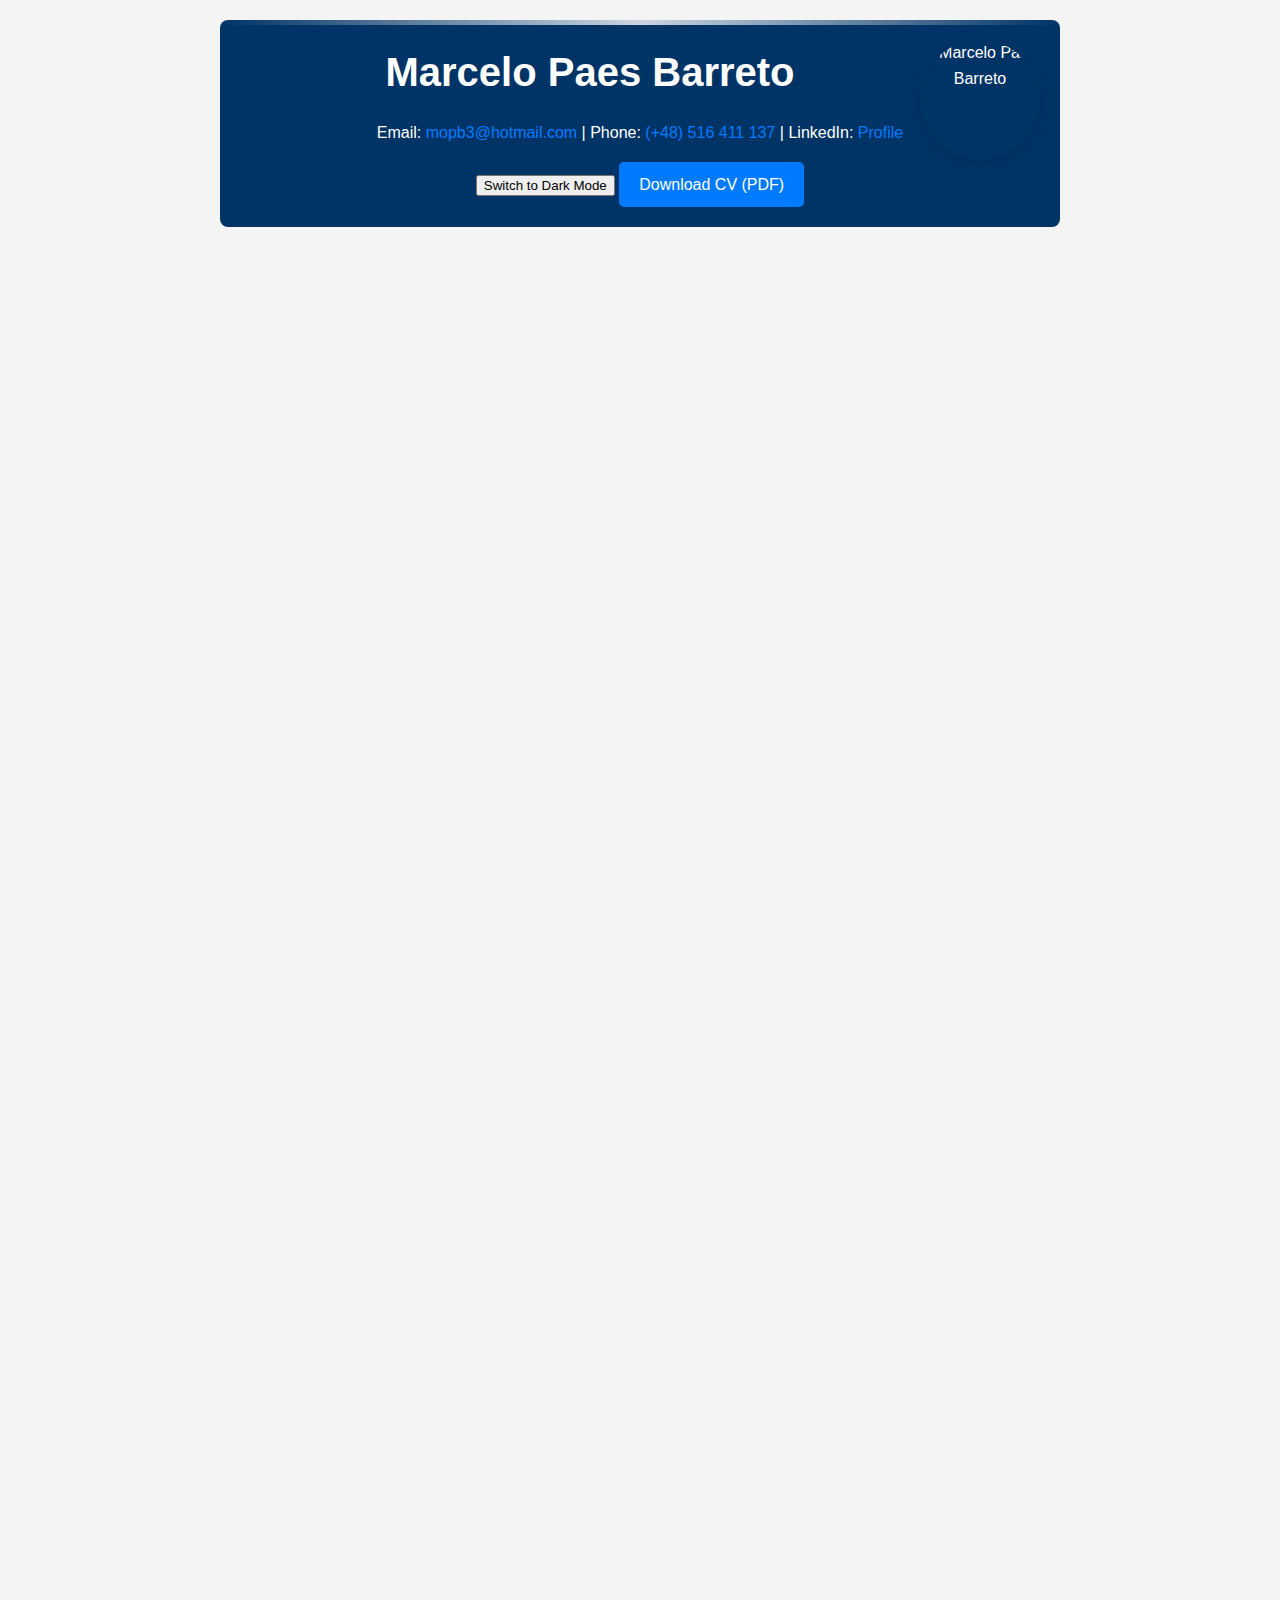
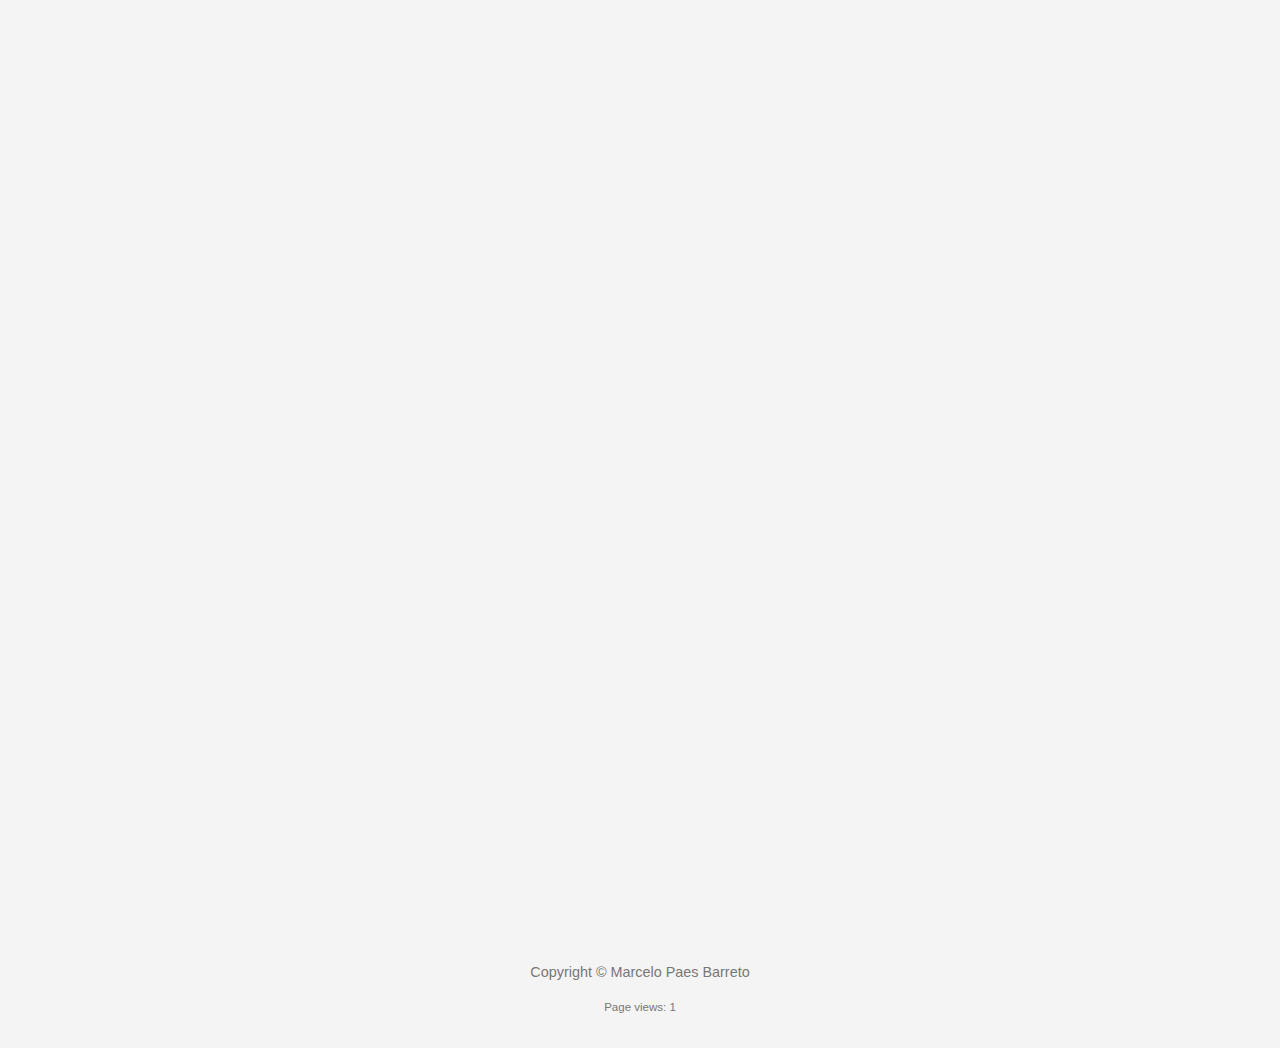
==== index.html @ ca882eea "new changes" ====
<!DOCTYPE html>
<html lang="en">
<head>
    <meta charset="UTF-8">
    <meta name="viewport" content="width=device-width, initial-scale=1.0">
    <title>Marcelo Paes Barreto - CV</title>
    <link rel="stylesheet" href="styles.css">
    <link rel="icon" href="Microsoft%20style%20favicon%20with%20initials%20MPB.png" type="image/png">
</head>
<body>
    <header>
        <h1 style="padding-right: 100px;">Marcelo Paes Barreto</h1>
        <p>
            Email: <a href="mailto:mopb3@hotmail.com" class="contact" data-tooltip="Email me">mopb3@hotmail.com</a> | 
            Phone: <a href="tel:+48516411137" class="contact" data-tooltip="Call/WhatsApp me">(+48) 516 411 137</a> | 
            LinkedIn: <a href="https://www.linkedin.com/in/marcelo-paes-barreto-7207a2161/" target="_blank">Profile</a>
        </p>
        <button id="toggleMode">Switch to Dark Mode</button>
        <a href="My_CVPDF.pdf" download="Marcelo_Paes_Barreto_CV.pdf" class="download-btn">Download CV (PDF)</a>
        <img src="https://github.com/MarceloPaesBarreto/my-cv/raw/main/photo.jpg" alt="Marcelo Paes Barreto" class="profile-photo">
    </header>
    <main>
        <section>
            <h2>Professional Summary</h2>
            <p>As a highly motivated and goal-oriented professional with six years of experience in the technology industry, I am passionate about driving success and delivering exceptional results. My expertise lies in communication, problem-solving, and leadership. I thrive in collaborative environments and am committed to continuous learning and self-improvement. As an enthusiastic team player, I am eager to contribute my skills and make a significant impact for your business, helping achieve our shared goals and objectives.</p>
        </section>
        <section>
            <h2>Education</h2>
            <p><strong>Marketing & Management</strong>, Bachelor<br> Faculdade Boa Viagem, 2009</p>
        </section>
        <section>
            <h2>Experience</h2>
            <div>
                <h3>Technical Specialist – LTIMindtree</h3>
                <p><em>2022 - Present</em></p>
                <ul>
                    <li>Providing highest standard service for Microsoft Azure Cloud Solutions.</li>
                    <li>Supporting Microsoft customers and troubleshooting Azure Backup & Recovery issues.</li>
                    <li>Managing Backup Vault, Recovery Service Vault (RSV), ASR, Virtual Machine creation, etc.</li>
                </ul>
            </div>
            <div>
                <h3>Team Lead – HCL Tech</h3>
                <p><em>2018 - 2022</em></p>
                <ul>
                    <li>Responsible for business continuity, managing a team of 15 agents.</li>
                    <li>Providing training and handling escalations, reports, and SLAs.</li>
                    <li>Liaising with clients and auditing agents’ tickets.</li>
                </ul>
            </div>
            <div>
                <h3>Senior I.T. Analyst – HCL Tech</h3>
                <p><em>2018 - 2022</em></p>
                <ul>
                    <li>Handling customer needs and providing necessary information and solutions.</li>
                    <li>Preparing documentation and auditing tickets.</li>
                    <li>Training new joiners and supporting team lead on new projects.</li>
                </ul>
            </div>
        </section>
        <section>
            <h2>Skills</h2>
            <ul>
                <li>Leadership and Management</li>
                <li>Customer Handling Skills</li>
                <li>Teamwork Oriented</li>
                <li>Excellent Telephone Manner</li>
            </ul>
        </section>
        <section>
            <h2>Languages</h2>
            <ul>
                <li>Portuguese (Native)</li>
                <li>English (Fluent)</li>
            </ul>
        </section>
        <section>
            <h2>Professional Development</h2>
            <p>I am actively enhancing my skills by learning about artificial intelligence and coding, with a focus on developing innovative solutions to complex problems. My recent experience in creating this CV webpage has further ignited my passion for technology and continuous improvement.</p>
        </section>
        <section>
            <h2>Feedback</h2>
            <div id="feedbackButtons">
                <button id="likeButton">👍 Like</button>
                <button id="dislikeButton">👎 Dislike</button>
            </div>
            <p id="feedbackMessage"></p>
            <h3>Leave a Comment</h3>
            <textarea id="commentInput" rows="4" placeholder="Write your comment here..."></textarea><br>
            <button id="submitComment">Submit Comment</button>
            <h4>Comments:</h4>
            <ul id="commentList"></ul>
        </section>
    </main>
    <footer>
        <p>Copyright © Marcelo Paes Barreto</p>
        <p style="font-size: 0.8em; color: #777;">Page views: <span id="viewCounter">0</span></p>
    </footer>

    <script>
        // Dark mode toggle functionality
        const toggleButton = document.getElementById('toggleMode');
        toggleButton.addEventListener('click', () => {
            document.body.classList.toggle('dark-mode');
            toggleButton.textContent = document.body.classList.contains('dark-mode') ? 'Switch to Light Mode' : 'Switch to Dark Mode';
        });

        // Check for user preference in local storage
        if (localStorage.getItem('dark-mode') === 'enabled') {
            document.body.classList.add('dark-mode');
            toggleButton.textContent = 'Switch to Light Mode';
        }

        // Save user preference in local storage
        toggleButton.addEventListener('click', () => {
            if (document.body.classList.contains('dark-mode')) {
                localStorage.setItem('dark-mode', 'enabled');
            } else {
                localStorage.removeItem('dark-mode');
            }
        });

        // Scroll animations
        const sections = document.querySelectorAll('section');
        const observer = new IntersectionObserver((entries) => {
            entries.forEach(entry => {
                if (entry.isIntersecting) {
                    entry.target.classList.add('animate');
                }
            });
        }, { threshold: 0.1 });

        sections.forEach(section => {
            observer.observe(section);
        });

        // Simple view counter
        let viewCount = parseInt(localStorage.getItem('viewCount')) || 0;
        viewCount++;
        localStorage.setItem('viewCount', viewCount);
        document.getElementById('viewCounter').textContent = viewCount;

        // Like/Dislike functionality
        let likes = parseInt(localStorage.getItem('likes')) || 0;
        let dislikes = parseInt(localStorage.getItem('dislikes')) || 0;

        document.getElementById('likeButton').addEventListener('click', () => {
            likes++;
            localStorage.setItem('likes', likes);
            updateFeedbackMessage();
        });

        document.getElementById('dislikeButton').addEventListener('click', () => {
            dislikes++;
            localStorage.setItem('dislikes', dislikes);
            updateFeedbackMessage();
        });

        // Update feedback message
        function updateFeedbackMessage() {
            const feedbackMessage = `Likes: ${likes} | Dislikes: ${dislikes}`;
            document.getElementById('feedbackMessage').textContent = feedbackMessage;
        }
        updateFeedbackMessage(); // Initial call to display likes/dislikes

        // Comment functionality
        document.getElementById('submitComment').addEventListener('click', () => {
            const commentInput = document.getElementById('commentInput');
            const comment = commentInput.value.trim();
            if (comment) {
                const commentList = document.getElementById('commentList');
                const newComment = document.createElement('li');
                newComment.textContent = comment;
                commentList.appendChild(newComment);
                commentInput.value = ''; // Clear the input
                saveComments();
            }
        });

        // Save comments to local storage
        function saveComments() {
            const comments = Array.from(document.getElementById('commentList').children).map(li => li.textContent);
            localStorage.setItem('comments', JSON.stringify(comments));
        }

        // Load comments from local storage
        function loadComments() {
            const comments = JSON.parse(localStorage.getItem('comments')) || [];
            comments.forEach(comment => {
                const commentList = document.getElementById('commentList');
                const newComment = document.createElement('li');
                newComment.textContent = comment;
                commentList.appendChild(newComment);
            });
        }
        loadComments(); // Initial call to load comments
    </script>
</body>
</html>
---- styles.css ----
/* Basic styling for the body */
body {
    font-family: 'Roboto', sans-serif;
    line-height: 1.6;
    margin: 0;
    padding: 20px;
    background-color: #f4f4f4;
    transition: background-color 0.3s, color 0.3s;
}

header {
    text-align: center;
    color: #FFFFFF;
    padding: 20px;
    border-radius: 8px;
    position: relative;
    max-width: 800px;
    margin: 0 auto;
    background-color: #003366; /* Solid background */
    overflow: hidden; /* Hide overflow */
}

header::before {
    content: "";
    position: absolute;
    top: 0;
    left: 0;
    width: 100%;
    height: 5px; /* A subtle horizontal light */
    background: linear-gradient(90deg, transparent, rgba(255, 255, 255, 0.8), transparent);
    animation: horizontalLight 4s infinite;
}

/* Light animation moving horizontally at the top */
@keyframes horizontalLight {
    0% {
        transform: translateX(-100%);
    }
    50% {
        transform: translateX(100%);
    }
    100% {
        transform: translateX(-100%);
    }
}

h1 {
    margin: 0;
    font-size: 2.5em;
}

/* Main styling */
main {
    max-width: 800px;
    margin: 20px auto;
}

/* Section styling */
section {
    margin: 20px 0;
    background: white;
    padding: 20px;
    border-radius: 8px;
    box-shadow: 0 4px 10px rgba(0, 0, 0, 0.1);
    opacity: 0;
    transform: translateY(20px);
    animation: fadeInUp 0.5s forwards;
}

@keyframes fadeInUp {
    to {
        opacity: 1;
        transform: translateY(0);
    }
}

/* Styling for lists */
ul {
    list-style-type: none;
    padding-left: 0;
}

ul li {
    position: relative;
    padding-left: 20px;
}

ul li:before {
    content: "•";
    color: #007BFF;
    position: absolute;
    left: 0;
}

/* Profile photo styling */
.profile-photo {
    width: 120px;
    height: 120px;
    border-radius: 50%;
    position: absolute;
    top: 20px;
    right: 20px;
    object-fit: cover;
    box-shadow: 0 4px 10px rgba(0, 0, 0, 0.1);
}

/* Footer styling */
footer {
    text-align: center;
    margin-top: 20px;
    font-size: 0.9em;
    color: #777;
}

/* Visitor counter styling */
#visitorCounter {
    color: #666; /* Lighter color for better blending */
    margin-top: 10px; /* Space between copyright text and counter */
    font-size: 12px; /* Discreet size */
}

/* Link styling */
a {
    color: #007BFF;
    text-decoration: none;
}

a:hover {
    text-decoration: underline;
}

/* Download button styling */
.download-btn {
    background-color: #007BFF;
    color: white;
    border: none;
    border-radius: 5px;
    padding: 10px 20px;
    font-size: 1em;
    cursor: pointer;
    text-align: center;
    display: inline-block;
    transition: background-color 0.3s;
}

.download-btn:hover {
    background-color: #0056b3;
}

/* Dark mode styling */
.dark-mode {
    background-color: #121212;
    color: #FFFFFF;
}

.dark-mode header {
    background-color: #1E1E1E;
}

.dark-mode section {
    background: #1E1E1E;
    color: #FFFFFF;
}

.dark-mode h2 {
    color: #00BFFF;
}

.dark-mode a {
    color: #1E90FF;
}

.dark-mode footer {
    color: #AAA;
}

.dark-mode ul li:before {
    color: #1E90FF;
}
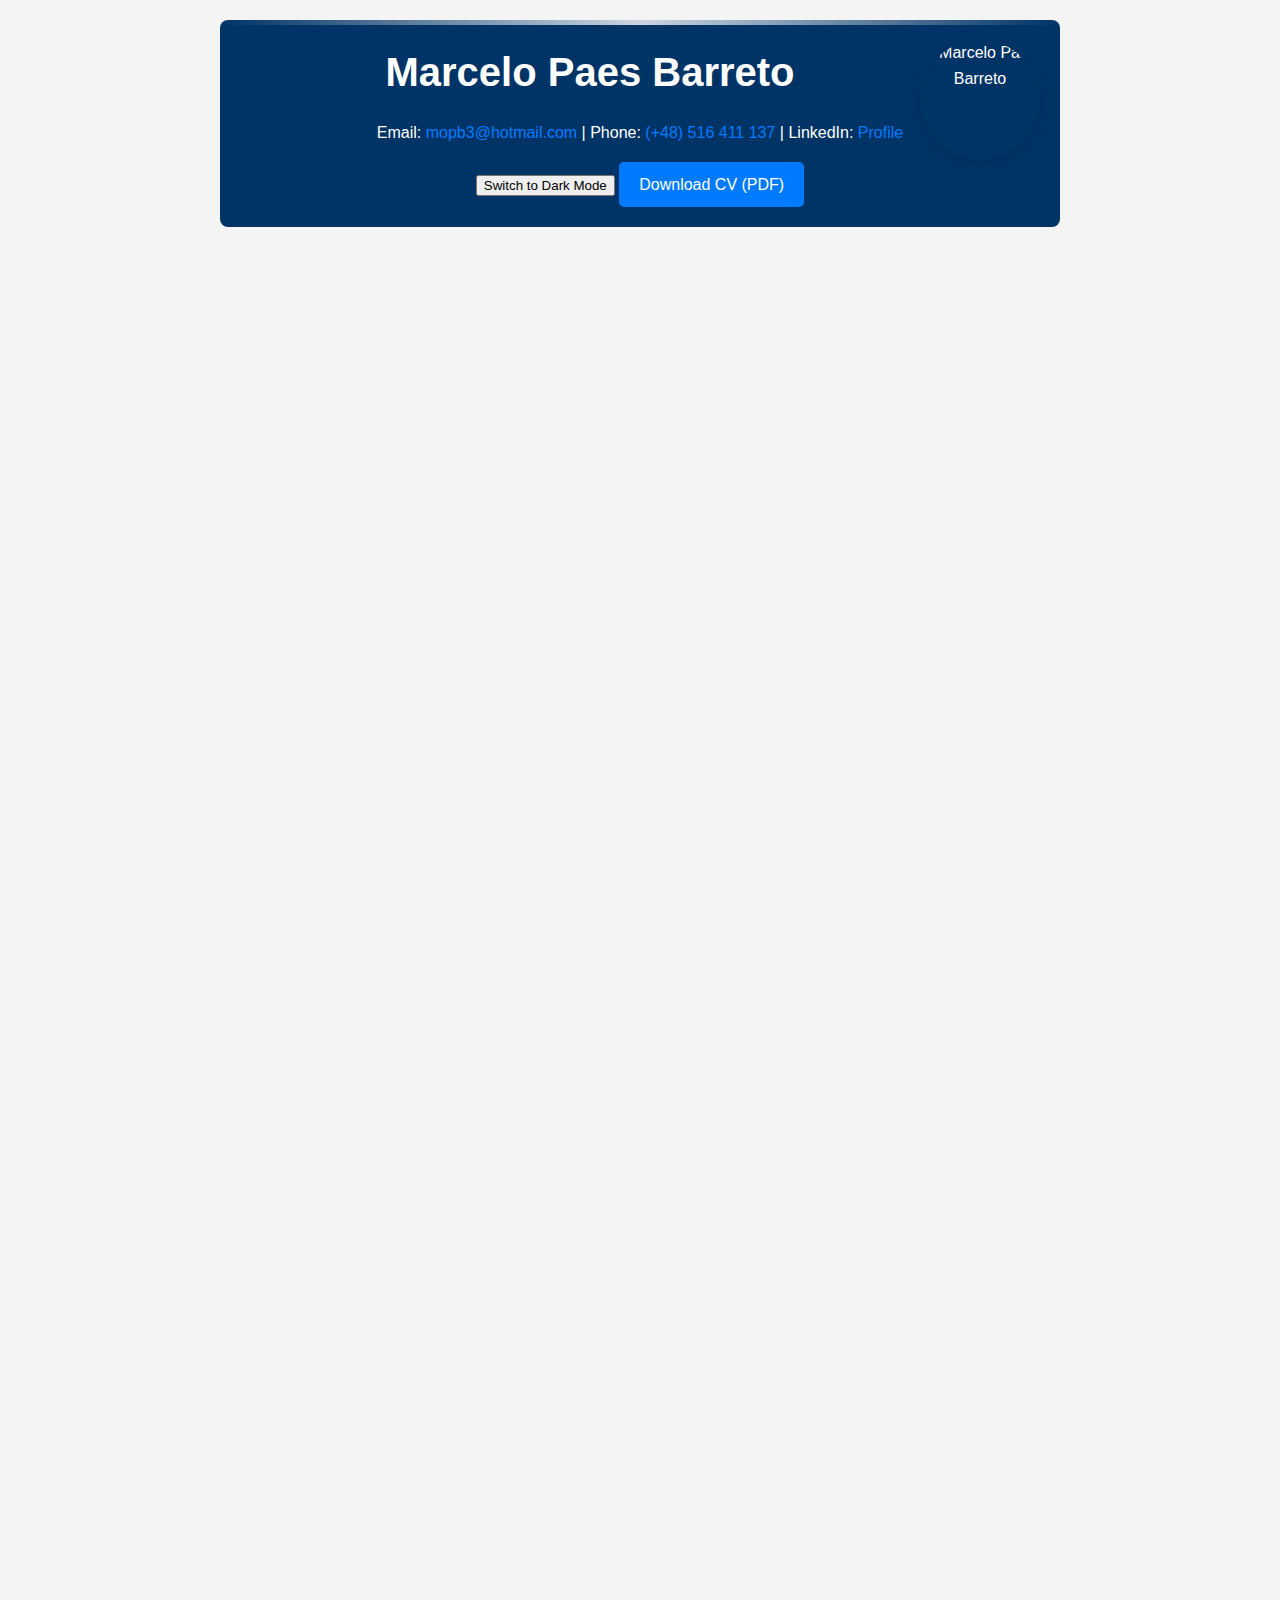
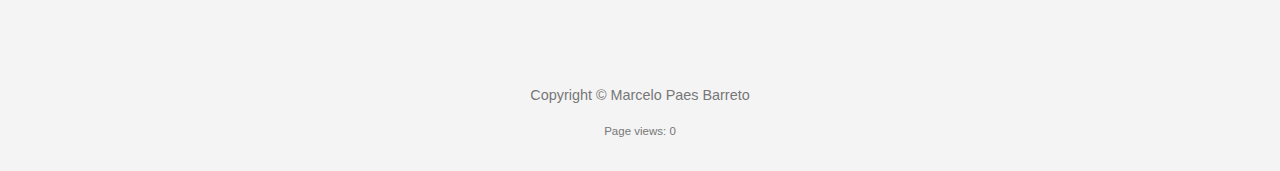
==== commit 0dd0b8b7: "Merge branch 'main' of https://github.com/MarceloPaesBarreto/my-cv" ====
--- a/index.html
+++ b/index.html
@@ -67,30 +67,6 @@
                 <li>Excellent Telephone Manner</li>
             </ul>
         </section>
-        <section>
-            <h2>Languages</h2>
-            <ul>
-                <li>Portuguese (Native)</li>
-                <li>English (Fluent)</li>
-            </ul>
-        </section>
-        <section>
-            <h2>Professional Development</h2>
-            <p>I am actively enhancing my skills by learning about artificial intelligence and coding, with a focus on developing innovative solutions to complex problems. My recent experience in creating this CV webpage has further ignited my passion for technology and continuous improvement.</p>
-        </section>
-        <section>
-            <h2>Feedback</h2>
-            <div id="feedbackButtons">
-                <button id="likeButton">👍 Like</button>
-                <button id="dislikeButton">👎 Dislike</button>
-            </div>
-            <p id="feedbackMessage"></p>
-            <h3>Leave a Comment</h3>
-            <textarea id="commentInput" rows="4" placeholder="Write your comment here..."></textarea><br>
-            <button id="submitComment">Submit Comment</button>
-            <h4>Comments:</h4>
-            <ul id="commentList"></ul>
-        </section>
     </main>
     <footer>
         <p>Copyright © Marcelo Paes Barreto</p>
@@ -133,67 +109,6 @@
         sections.forEach(section => {
             observer.observe(section);
         });
-
-        // Simple view counter
-        let viewCount = parseInt(localStorage.getItem('viewCount')) || 0;
-        viewCount++;
-        localStorage.setItem('viewCount', viewCount);
-        document.getElementById('viewCounter').textContent = viewCount;
-
-        // Like/Dislike functionality
-        let likes = parseInt(localStorage.getItem('likes')) || 0;
-        let dislikes = parseInt(localStorage.getItem('dislikes')) || 0;
-
-        document.getElementById('likeButton').addEventListener('click', () => {
-            likes++;
-            localStorage.setItem('likes', likes);
-            updateFeedbackMessage();
-        });
-
-        document.getElementById('dislikeButton').addEventListener('click', () => {
-            dislikes++;
-            localStorage.setItem('dislikes', dislikes);
-            updateFeedbackMessage();
-        });
-
-        // Update feedback message
-        function updateFeedbackMessage() {
-            const feedbackMessage = `Likes: ${likes} | Dislikes: ${dislikes}`;
-            document.getElementById('feedbackMessage').textContent = feedbackMessage;
-        }
-        updateFeedbackMessage(); // Initial call to display likes/dislikes
-
-        // Comment functionality
-        document.getElementById('submitComment').addEventListener('click', () => {
-            const commentInput = document.getElementById('commentInput');
-            const comment = commentInput.value.trim();
-            if (comment) {
-                const commentList = document.getElementById('commentList');
-                const newComment = document.createElement('li');
-                newComment.textContent = comment;
-                commentList.appendChild(newComment);
-                commentInput.value = ''; // Clear the input
-                saveComments();
-            }
-        });
-
-        // Save comments to local storage
-        function saveComments() {
-            const comments = Array.from(document.getElementById('commentList').children).map(li => li.textContent);
-            localStorage.setItem('comments', JSON.stringify(comments));
-        }
-
-        // Load comments from local storage
-        function loadComments() {
-            const comments = JSON.parse(localStorage.getItem('comments')) || [];
-            comments.forEach(comment => {
-                const commentList = document.getElementById('commentList');
-                const newComment = document.createElement('li');
-                newComment.textContent = comment;
-                commentList.appendChild(newComment);
-            });
-        }
-        loadComments(); // Initial call to load comments
     </script>
 </body>
 </html>
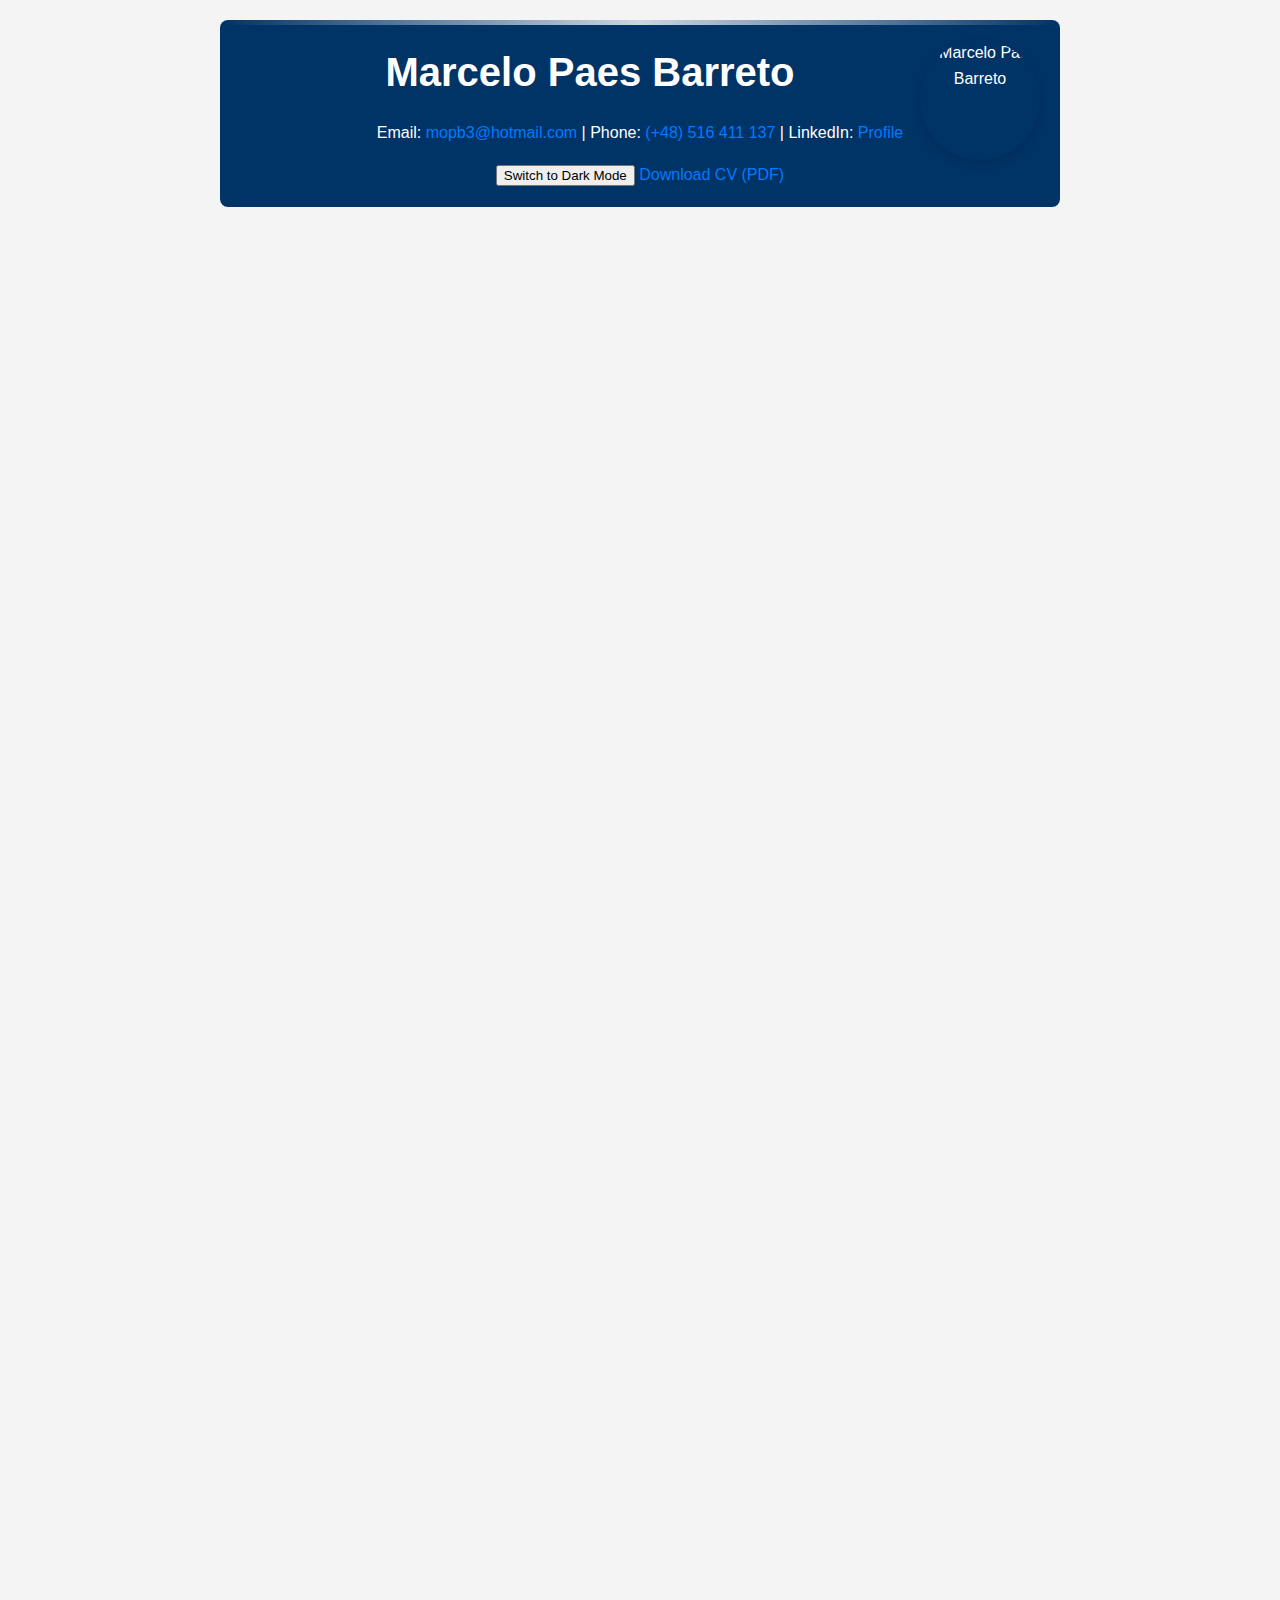
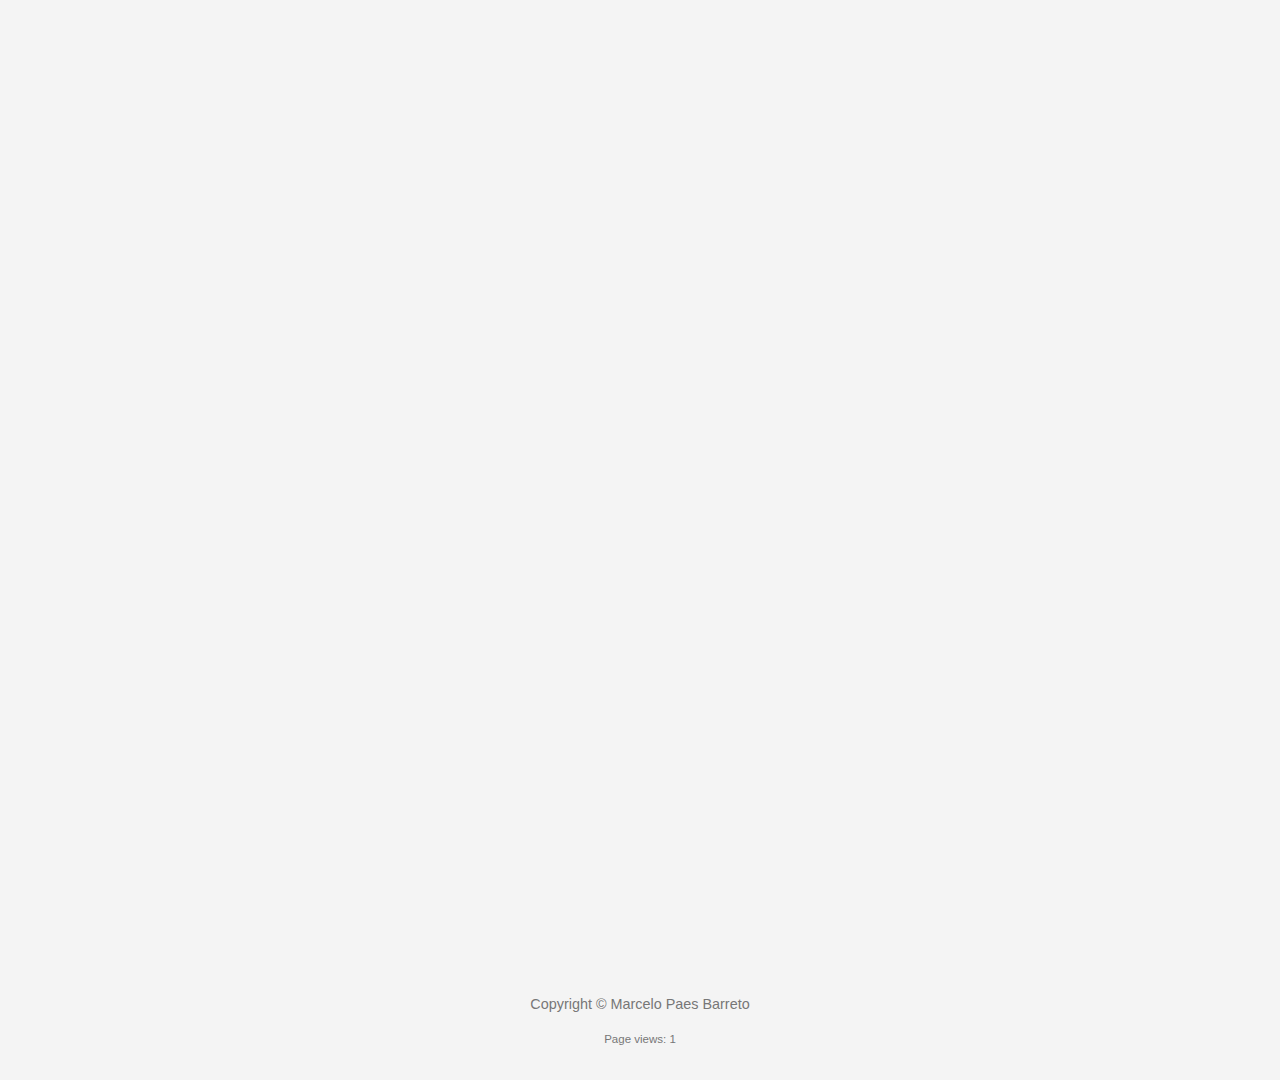
==== commit 0c4ae763: "index changes" ====
--- a/index.html
+++ b/index.html
@@ -67,6 +67,30 @@
                 <li>Excellent Telephone Manner</li>
             </ul>
         </section>
+        <section>
+            <h2>Languages</h2>
+            <ul>
+                <li>Portuguese (Native)</li>
+                <li>English (Fluent)</li>
+            </ul>
+        </section>
+        <section>
+            <h2>Professional Development</h2>
+            <p>I am actively enhancing my skills by learning about artificial intelligence and coding, with a focus on developing innovative solutions to complex problems. My recent experience in creating this CV webpage has further ignited my passion for technology and continuous improvement.</p>
+        </section>
+        <section>
+            <h2>Feedback</h2>
+            <div id="feedbackButtons">
+                <button id="likeButton">👍 Like</button>
+                <button id="dislikeButton">👎 Dislike</button>
+            </div>
+            <p id="feedbackMessage"></p>
+            <h3>Leave a Comment</h3>
+            <textarea id="commentInput" rows="4" placeholder="Write your comment here..."></textarea><br>
+            <button id="submitComment">Submit Comment</button>
+            <h4>Comments:</h4>
+            <ul id="commentList"></ul>
+        </section>
     </main>
     <footer>
         <p>Copyright © Marcelo Paes Barreto</p>
@@ -109,6 +133,67 @@
         sections.forEach(section => {
             observer.observe(section);
         });
+
+        // Simple view counter
+        let viewCount = parseInt(localStorage.getItem('viewCount')) || 0;
+        viewCount++;
+        localStorage.setItem('viewCount', viewCount);
+        document.getElementById('viewCounter').textContent = viewCount;
+
+        // Like/Dislike functionality
+        let likes = parseInt(localStorage.getItem('likes')) || 0;
+        let dislikes = parseInt(localStorage.getItem('dislikes')) || 0;
+
+        document.getElementById('likeButton').addEventListener('click', () => {
+            likes++;
+            localStorage.setItem('likes', likes);
+            updateFeedbackMessage();
+        });
+
+        document.getElementById('dislikeButton').addEventListener('click', () => {
+            dislikes++;
+            localStorage.setItem('dislikes', dislikes);
+            updateFeedbackMessage();
+        });
+
+        // Update feedback message
+        function updateFeedbackMessage() {
+            const feedbackMessage = `Likes: ${likes} | Dislikes: ${dislikes}`;
+            document.getElementById('feedbackMessage').textContent = feedbackMessage;
+        }
+        updateFeedbackMessage(); // Initial call to display likes/dislikes
+
+        // Comment functionality
+        document.getElementById('submitComment').addEventListener('click', () => {
+            const commentInput = document.getElementById('commentInput');
+            const comment = commentInput.value.trim();
+            if (comment) {
+                const commentList = document.getElementById('commentList');
+                const newComment = document.createElement('li');
+                newComment.textContent = comment;
+                commentList.appendChild(newComment);
+                commentInput.value = ''; // Clear the input
+                saveComments();
+            }
+        });
+
+        // Save comments to local storage
+        function saveComments() {
+            const comments = Array.from(document.getElementById('commentList').children).map(li => li.textContent);
+            localStorage.setItem('comments', JSON.stringify(comments));
+        }
+
+        // Load comments from local storage
+        function loadComments() {
+            const comments = JSON.parse(localStorage.getItem('comments')) || [];
+            comments.forEach(comment => {
+                const commentList = document.getElementById('commentList');
+                const newComment = document.createElement('li');
+                newComment.textContent = comment;
+                commentList.appendChild(newComment);
+            });
+        }
+        loadComments(); // Initial call to load comments
     </script>
 </body>
 </html>
--- a/styles.css
+++ b/styles.css
@@ -119,6 +119,77 @@
     font-size: 12px; /* Discreet size */
 }
 
+/* Feedback Section Styles */
+#feedbackButtons {
+    display: flex;
+    justify-content: center;
+    margin: 20px 0;
+}
+
+#feedbackButtons button {
+    background-color: #007BFF; /* Bootstrap primary color */
+    color: white;
+    border: none;
+    border-radius: 5px;
+    padding: 10px 15px;
+    margin: 0 10px;
+    cursor: pointer;
+    transition: background-color 0.3s;
+}
+
+#feedbackButtons button:hover {
+    background-color: #0056b3; /* Darker shade on hover */
+}
+
+#feedbackMessage {
+    text-align: center;
+    font-weight: bold;
+    margin-top: 10px;
+}
+
+#commentInput {
+    width: 100%;
+    padding: 10px;
+    border: 1px solid #ccc;
+    border-radius: 5px;
+    margin-top: 10px;
+}
+
+#submitComment {
+    background-color: #28A745; /* Bootstrap success color */
+    color: white;
+    border: none;
+    border-radius: 5px;
+    padding: 10px 15px;
+    margin-top: 10px;
+    cursor: pointer;
+    transition: background-color 0.3s;
+    display: block;
+    width: 100%;
+}
+
+#submitComment:hover {
+    background-color: #218838; /* Darker shade on hover */
+}
+
+h4 {
+    margin-top: 20px;
+    margin-bottom: 10px;
+}
+
+#commentList {
+    list-style-type: none;
+    padding: 0;
+}
+
+#commentList li {
+    padding: 10px;
+    border: 1px solid #ddd;
+    border-radius: 5px;
+    margin-bottom: 10px;
+    background-color: #f9f9f9; /* Light background for comments */
+}
+
 /* Link styling */
 a {
     color: #007BFF;
@@ -126,54 +197,4 @@
 }
 
 a:hover {
-    text-decoration: underline;
-}
-
-/* Download button styling */
-.download-btn {
-    background-color: #007BFF;
-    color: white;
-    border: none;
-    border-radius: 5px;
-    padding: 10px 20px;
-    font-size: 1em;
-    cursor: pointer;
-    text-align: center;
-    display: inline-block;
-    transition: background-color 0.3s;
-}
-
-.download-btn:hover {
-    background-color: #0056b3;
-}
-
-/* Dark mode styling */
-.dark-mode {
-    background-color: #121212;
-    color: #FFFFFF;
-}
-
-.dark-mode header {
-    background-color: #1E1E1E;
-}
-
-.dark-mode section {
-    background: #1E1E1E;
-    color: #FFFFFF;
-}
-
-.dark-mode h2 {
-    color: #00BFFF;
-}
-
-.dark-mode a {
-    color: #1E90FF;
-}
-
-.dark-mode footer {
-    color: #AAA;
-}
-
-.dark-mode ul li:before {
-    color: #1E90FF;
-}
+    text-decorat
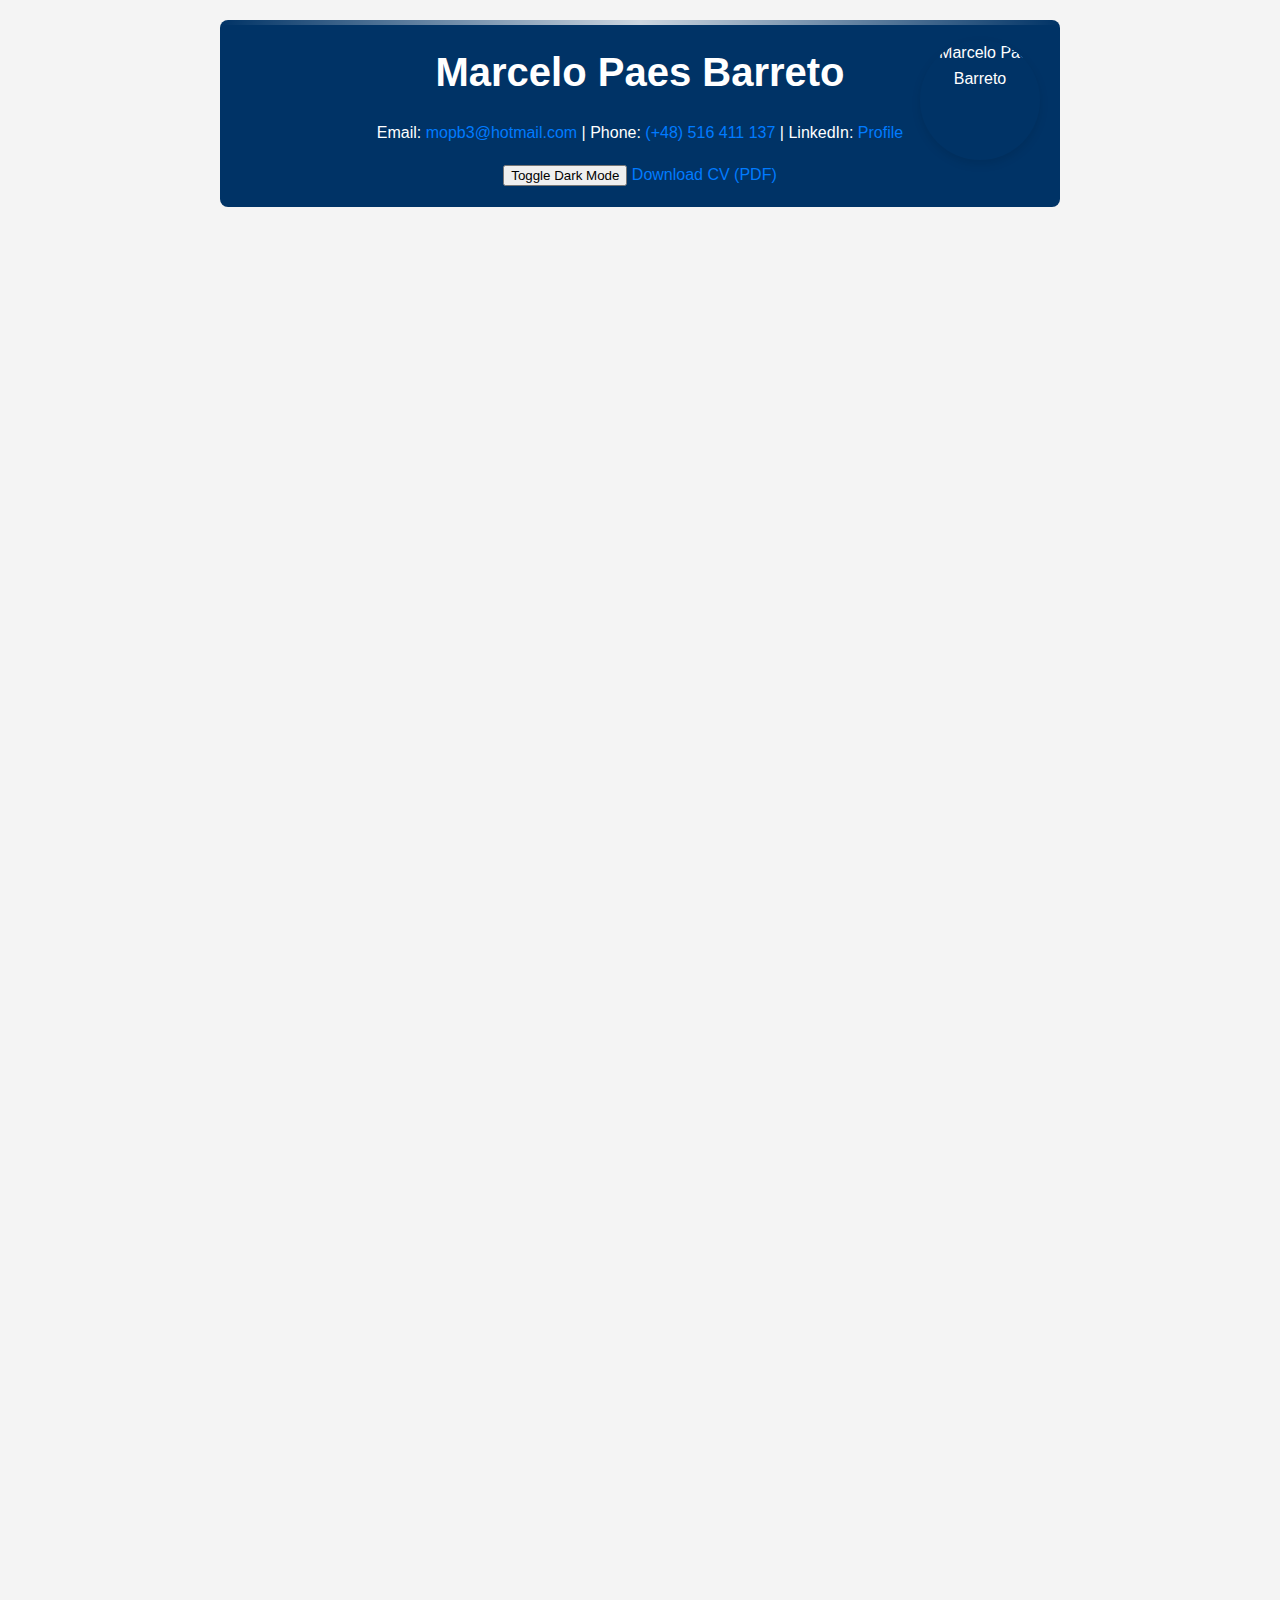
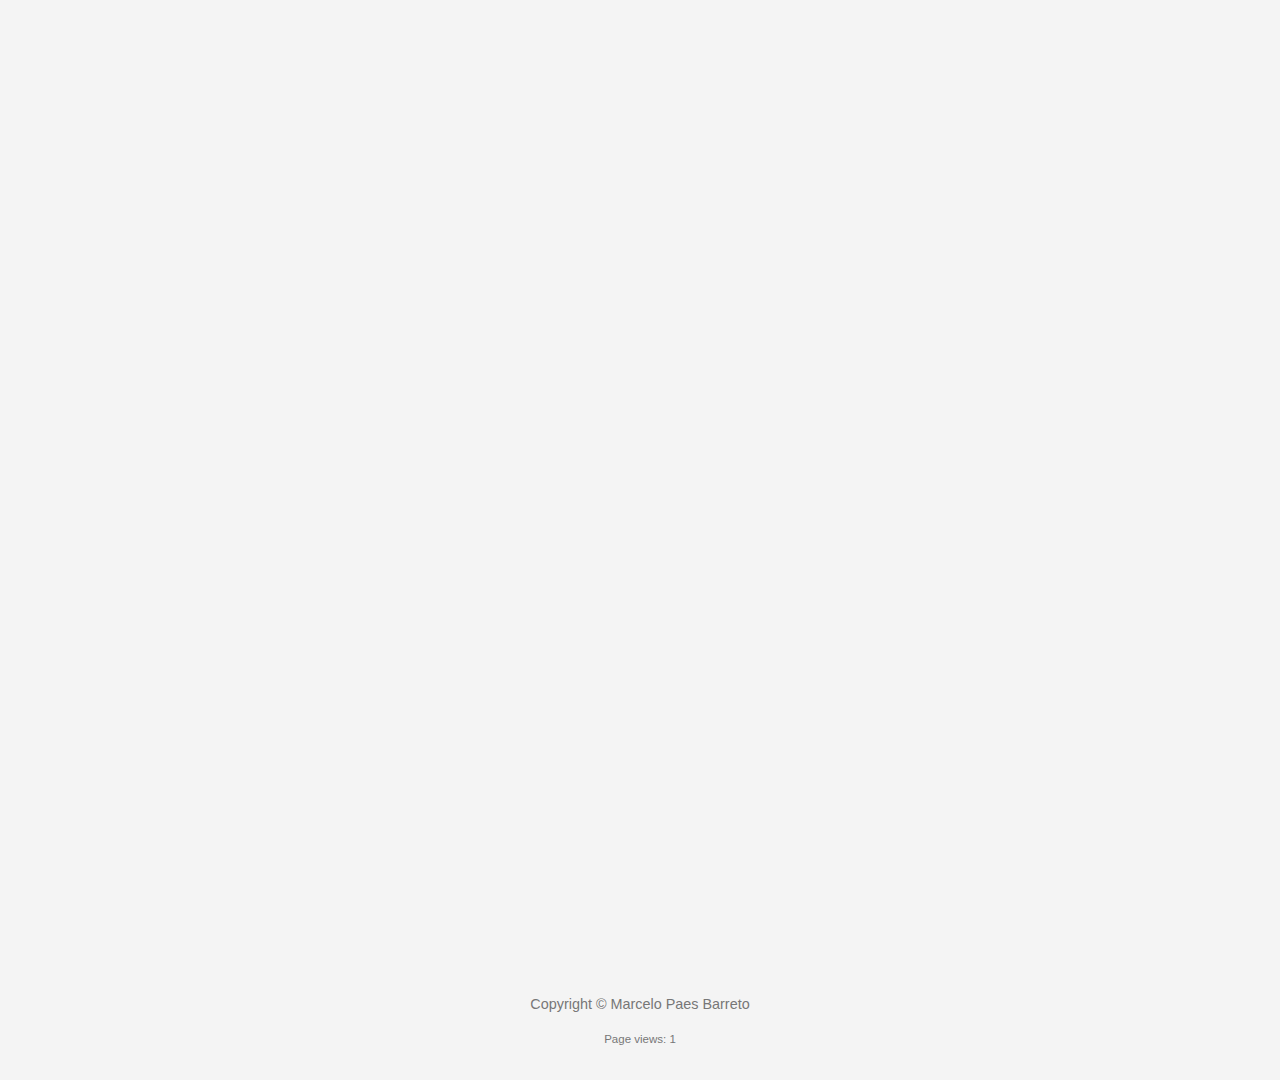
==== commit d31ac877: "index fixing" ====
--- a/index.html
+++ b/index.html
@@ -9,13 +9,13 @@
 </head>
 <body>
     <header>
-        <h1 style="padding-right: 100px;">Marcelo Paes Barreto</h1>
+        <h1>Marcelo Paes Barreto</h1>
         <p>
             Email: <a href="mailto:mopb3@hotmail.com" class="contact" data-tooltip="Email me">mopb3@hotmail.com</a> | 
             Phone: <a href="tel:+48516411137" class="contact" data-tooltip="Call/WhatsApp me">(+48) 516 411 137</a> | 
             LinkedIn: <a href="https://www.linkedin.com/in/marcelo-paes-barreto-7207a2161/" target="_blank">Profile</a>
         </p>
-        <button id="toggleMode">Switch to Dark Mode</button>
+        <button id="darkModeToggle">Toggle Dark Mode</button>
         <a href="My_CVPDF.pdf" download="Marcelo_Paes_Barreto_CV.pdf" class="download-btn">Download CV (PDF)</a>
         <img src="https://github.com/MarceloPaesBarreto/my-cv/raw/main/photo.jpg" alt="Marcelo Paes Barreto" class="profile-photo">
     </header>
@@ -99,25 +99,38 @@
 
     <script>
         // Dark mode toggle functionality
-        const toggleButton = document.getElementById('toggleMode');
-        toggleButton.addEventListener('click', () => {
-            document.body.classList.toggle('dark-mode');
-            toggleButton.textContent = document.body.classList.contains('dark-mode') ? 'Switch to Light Mode' : 'Switch to Dark Mode';
-        });
-
-        // Check for user preference in local storage
-        if (localStorage.getItem('dark-mode') === 'enabled') {
-            document.body.classList.add('dark-mode');
-            toggleButton.textContent = 'Switch to Light Mode';
-        }
-
-        // Save user preference in local storage
-        toggleButton.addEventListener('click', () => {
-            if (document.body.classList.contains('dark-mode')) {
-                localStorage.setItem('dark-mode', 'enabled');
-            } else {
-                localStorage.removeItem('dark-mode');
+        document.addEventListener("DOMContentLoaded", () => {
+            const toggleButton = document.getElementById("darkModeToggle");
+            const body = document.body;
+            const header = document.querySelector("header");
+            const sections = document.querySelectorAll("section");
+
+            toggleButton.addEventListener("click", () => {
+                // Toggle dark mode class on body and header
+                body.classList.toggle("dark-mode");
+                header.classList.toggle("dark-mode");
+                sections.forEach(section => section.classList.toggle("dark-mode"));
+
+                // Change button text based on mode
+                toggleButton.textContent = body.classList.contains("dark-mode") ? "Light Mode" : "Dark Mode";
+            });
+
+            // Check for user preference in local storage
+            if (localStorage.getItem('dark-mode') === 'enabled') {
+                body.classList.add('dark-mode');
+                header.classList.add('dark-mode');
+                sections.forEach(section => section.classList.add('dark-mode'));
+                toggleButton.textContent = 'Light Mode';
             }
+
+            // Save user preference in local storage
+            toggleButton.addEventListener('click', () => {
+                if (body.classList.contains('dark-mode')) {
+                    localStorage.setItem('dark-mode', 'enabled');
+                } else {
+                    localStorage.removeItem('dark-mode');
+                }
+            });
         });
 
         // Scroll animations
@@ -186,14 +199,14 @@
         // Load comments from local storage
         function loadComments() {
             const comments = JSON.parse(localStorage.getItem('comments')) || [];
+            const commentList = document.getElementById('commentList');
             comments.forEach(comment => {
-                const commentList = document.getElementById('commentList');
                 const newComment = document.createElement('li');
                 newComment.textContent = comment;
                 commentList.appendChild(newComment);
             });
         }
-        loadComments(); // Initial call to load comments
+        loadComments(); // Load comments on page load
     </script>
 </body>
 </html>
--- a/styles.css
+++ b/styles.css
@@ -4,8 +4,8 @@
     line-height: 1.6;
     margin: 0;
     padding: 20px;
-    background-color: #f4f4f4;
-    transition: background-color 0.3s, color 0.3s;
+    background-color: #f4f4f4; /* Light background */
+    transition: background-color 0.3s, color 0.3s; /* Smooth transition */
 }
 
 header {
@@ -197,4 +197,34 @@
 }
 
 a:hover {
-    text-decorat
+    text-decoration: underline; /* Added underline on hover for links */
+}
+
+/* Dark mode styles */
+body.dark-mode {
+    background-color: #121212; /* Dark background */
+    color: white; /* Light text */
+}
+
+header.dark-mode {
+    background-color: #1e1e1e; /* Darker header background */
+}
+
+section.dark-mode {
+    background: #333; /* Dark background for sections */
+    color: white; /* Light text in sections */
+}
+
+#commentList li.dark-mode {
+    background-color: #444; /* Dark background for comments in dark mode */
+    color: white; /* Light text for comments */
+}
+
+#submitComment.dark-mode {
+    background-color: #28A745; /* Bootstrap success color */
+    color: white; /* Ensure button text is white */
+}
+
+#submitComment.dark-mode:hover {
+    background-color: #218838; /* Darker shade on hover */
+}
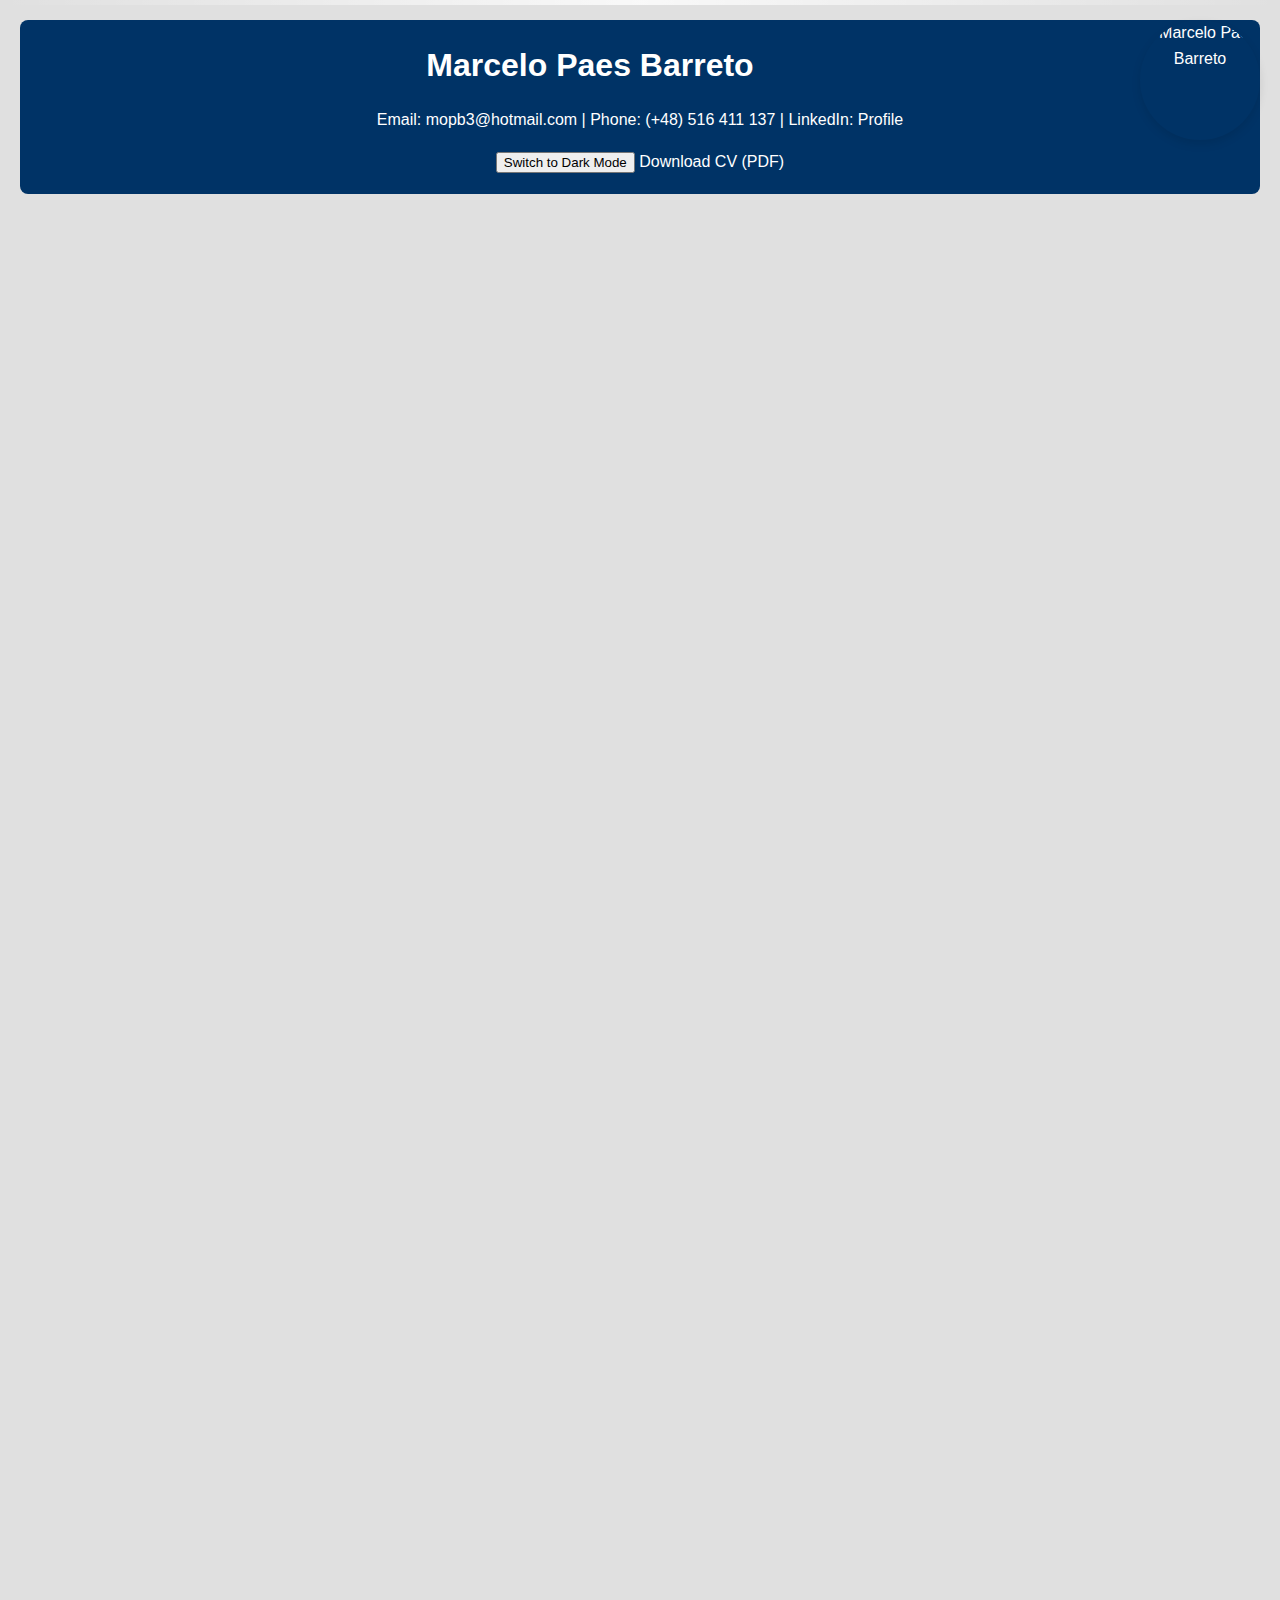
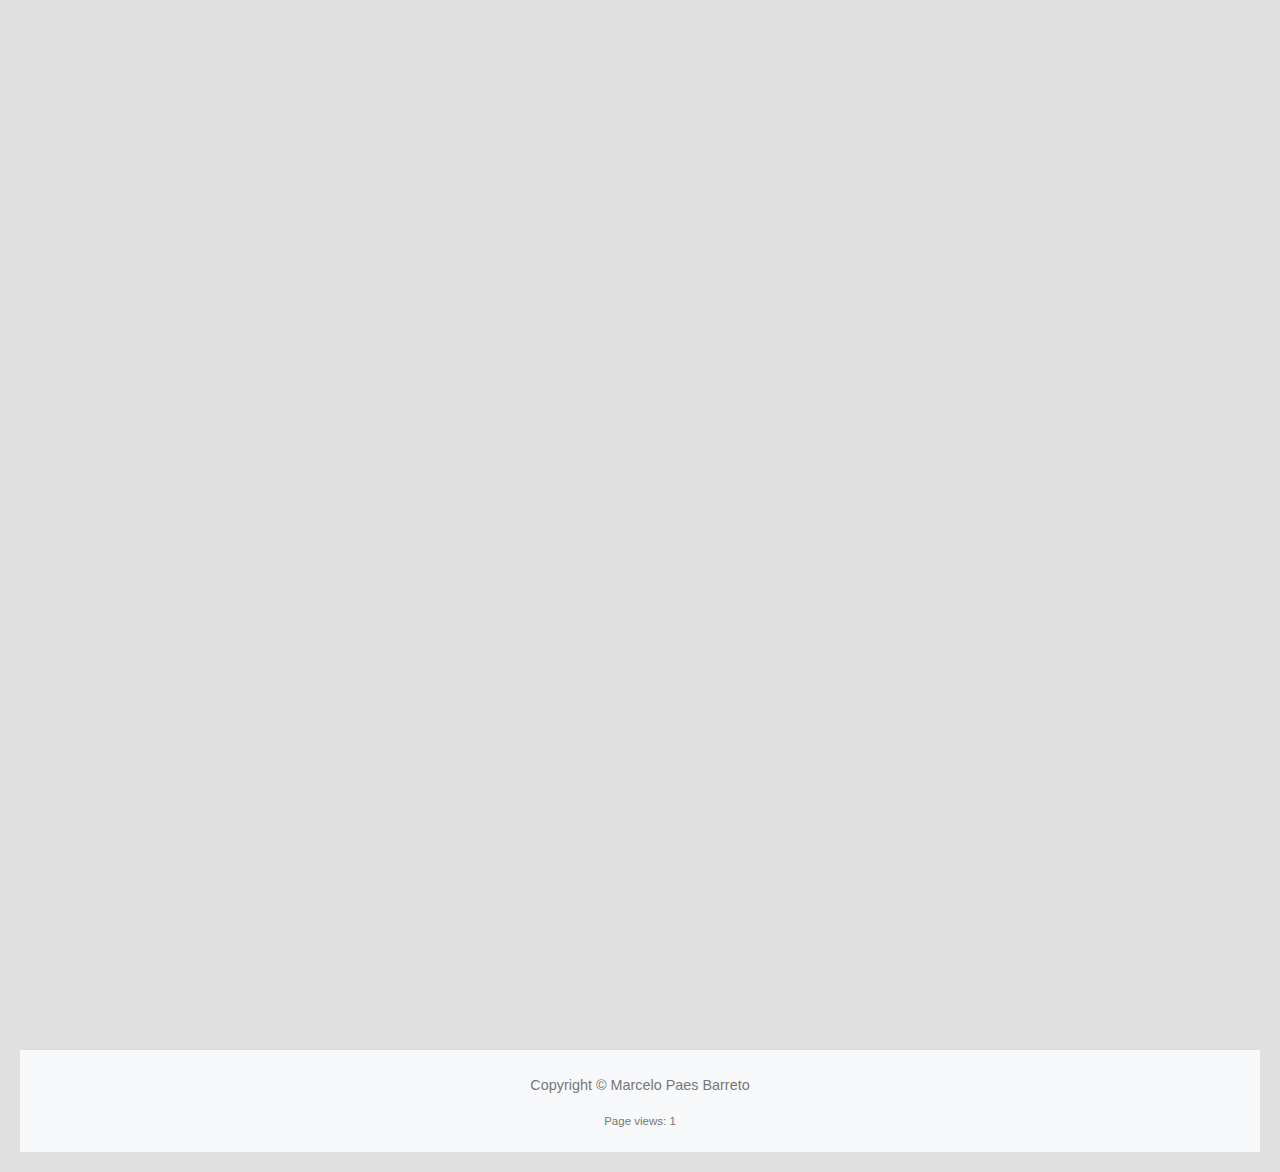
==== commit a85dd089: "index change" ====
--- a/index.html
+++ b/index.html
@@ -9,13 +9,13 @@
 </head>
 <body>
     <header>
-        <h1>Marcelo Paes Barreto</h1>
+        <h1 style="padding-right: 100px;">Marcelo Paes Barreto</h1>
         <p>
             Email: <a href="mailto:mopb3@hotmail.com" class="contact" data-tooltip="Email me">mopb3@hotmail.com</a> | 
             Phone: <a href="tel:+48516411137" class="contact" data-tooltip="Call/WhatsApp me">(+48) 516 411 137</a> | 
             LinkedIn: <a href="https://www.linkedin.com/in/marcelo-paes-barreto-7207a2161/" target="_blank">Profile</a>
         </p>
-        <button id="darkModeToggle">Toggle Dark Mode</button>
+        <button id="toggleMode">Switch to Dark Mode</button>
         <a href="My_CVPDF.pdf" download="Marcelo_Paes_Barreto_CV.pdf" class="download-btn">Download CV (PDF)</a>
         <img src="https://github.com/MarceloPaesBarreto/my-cv/raw/main/photo.jpg" alt="Marcelo Paes Barreto" class="profile-photo">
     </header>
@@ -99,38 +99,25 @@
 
     <script>
         // Dark mode toggle functionality
-        document.addEventListener("DOMContentLoaded", () => {
-            const toggleButton = document.getElementById("darkModeToggle");
-            const body = document.body;
-            const header = document.querySelector("header");
-            const sections = document.querySelectorAll("section");
+        const toggleButton = document.getElementById('toggleMode');
+        toggleButton.addEventListener('click', () => {
+            document.body.classList.toggle('dark-mode');
+            toggleButton.textContent = document.body.classList.contains('dark-mode') ? 'Switch to Light Mode' : 'Switch to Dark Mode';
+        });
 
-            toggleButton.addEventListener("click", () => {
-                // Toggle dark mode class on body and header
-                body.classList.toggle("dark-mode");
-                header.classList.toggle("dark-mode");
-                sections.forEach(section => section.classList.toggle("dark-mode"));
+        // Check for user preference in local storage
+        if (localStorage.getItem('dark-mode') === 'enabled') {
+            document.body.classList.add('dark-mode');
+            toggleButton.textContent = 'Switch to Light Mode';
+        }
 
-                // Change button text based on mode
-                toggleButton.textContent = body.classList.contains("dark-mode") ? "Light Mode" : "Dark Mode";
-            });
-
-            // Check for user preference in local storage
-            if (localStorage.getItem('dark-mode') === 'enabled') {
-                body.classList.add('dark-mode');
-                header.classList.add('dark-mode');
-                sections.forEach(section => section.classList.add('dark-mode'));
-                toggleButton.textContent = 'Light Mode';
+        // Save user preference in local storage
+        toggleButton.addEventListener('click', () => {
+            if (document.body.classList.contains('dark-mode')) {
+                localStorage.setItem('dark-mode', 'enabled');
+            } else {
+                localStorage.removeItem('dark-mode');
             }
-
-            // Save user preference in local storage
-            toggleButton.addEventListener('click', () => {
-                if (body.classList.contains('dark-mode')) {
-                    localStorage.setItem('dark-mode', 'enabled');
-                } else {
-                    localStorage.removeItem('dark-mode');
-                }
-            });
         });
 
         // Scroll animations
@@ -199,14 +186,14 @@
         // Load comments from local storage
         function loadComments() {
             const comments = JSON.parse(localStorage.getItem('comments')) || [];
-            const commentList = document.getElementById('commentList');
             comments.forEach(comment => {
+                const commentList = document.getElementById('commentList');
                 const newComment = document.createElement('li');
                 newComment.textContent = comment;
                 commentList.appendChild(newComment);
             });
         }
-        loadComments(); // Load comments on page load
+        loadComments(); // Initial call to load comments
     </script>
 </body>
 </html>
--- a/styles.css
+++ b/styles.css
@@ -4,20 +4,24 @@
     line-height: 1.6;
     margin: 0;
     padding: 20px;
-    background-color: #f4f4f4; /* Light background */
-    transition: background-color 0.3s, color 0.3s; /* Smooth transition */
+    background-color: #e0e0e0; /* Slightly darker background for better contrast */
+    font-size: 16px; /* Improved readability */
+    transition: background-color 0.3s, color 0.3s;
+}
+
+/* Dark mode background and text color */
+body.dark-mode {
+    background-color: #222; /* Dark background for dark mode */
+    color: #FFFFFF; /* White text in dark mode */
 }
 
 header {
     text-align: center;
-    color: #FFFFFF;
+    background-color: #003366; /* Dark Blue */
+    color: #FFFFFF; /* White */
     padding: 20px;
     border-radius: 8px;
-    position: relative;
-    max-width: 800px;
-    margin: 0 auto;
-    background-color: #003366; /* Solid background */
-    overflow: hidden; /* Hide overflow */
+    margin-bottom: 40px; /* Added space between header and content */
 }
 
 header::before {
@@ -31,22 +35,15 @@
     animation: horizontalLight 4s infinite;
 }
 
-/* Light animation moving horizontally at the top */
-@keyframes horizontalLight {
-    0% {
-        transform: translateX(-100%);
-    }
-    50% {
-        transform: translateX(100%);
-    }
-    100% {
-        transform: translateX(-100%);
-    }
-}
-
 h1 {
     margin: 0;
-    font-size: 2.5em;
+    color: #FFFFFF; /* White text for h1 */
+}
+
+h2 {
+    color: #003366; /* Dark Blue */
+    border-bottom: 2px solid #007BFF; /* Blue underline */
+    padding-bottom: 5px;
 }
 
 /* Main styling */
@@ -67,6 +64,12 @@
     animation: fadeInUp 0.5s forwards;
 }
 
+/* Dark mode section styling */
+body.dark-mode section {
+    background: #333; /* Dark mode background for sections */
+    color: #FFFFFF; /* White text in dark mode */
+}
+
 @keyframes fadeInUp {
     to {
         opacity: 1;
@@ -83,11 +86,12 @@
 ul li {
     position: relative;
     padding-left: 20px;
+    color: #003366; /* Dark Blue text for list items */
 }
 
 ul li:before {
     content: "•";
-    color: #007BFF;
+    color: #007BFF; /* Blue bullet points */
     position: absolute;
     left: 0;
 }
@@ -109,7 +113,10 @@
     text-align: center;
     margin-top: 20px;
     font-size: 0.9em;
-    color: #777;
+    color: #777; /* Light gray for footer text */
+    background-color: #f8f9fa; /* Light background for footer */
+    padding: 10px;
+    border-top: 1px solid #ddd;
 }
 
 /* Visitor counter styling */
@@ -128,7 +135,7 @@
 
 #feedbackButtons button {
     background-color: #007BFF; /* Bootstrap primary color */
-    color: white;
+    color: white; /* White text for buttons */
     border: none;
     border-radius: 5px;
     padding: 10px 15px;
@@ -175,6 +182,7 @@
 h4 {
     margin-top: 20px;
     margin-bottom: 10px;
+    color: #003366; /* Dark Blue text for h4 */
 }
 
 #commentList {
@@ -188,43 +196,36 @@
     border-radius: 5px;
     margin-bottom: 10px;
     background-color: #f9f9f9; /* Light background for comments */
+    color: #003366; /* Dark Blue text for comments */
 }
 
 /* Link styling */
 a {
-    color: #007BFF;
+    color: #FFFFFF; /* Keep LinkedIn link white in the header */
     text-decoration: none;
 }
 
 a:hover {
-    text-decoration: underline; /* Added underline on hover for links */
-}
-
-/* Dark mode styles */
-body.dark-mode {
-    background-color: #121212; /* Dark background */
-    color: white; /* Light text */
-}
-
-header.dark-mode {
-    background-color: #1e1e1e; /* Darker header background */
-}
-
-section.dark-mode {
-    background: #333; /* Dark background for sections */
-    color: white; /* Light text in sections */
-}
-
-#commentList li.dark-mode {
-    background-color: #444; /* Dark background for comments in dark mode */
-    color: white; /* Light text for comments */
-}
-
-#submitComment.dark-mode {
-    background-color: #28A745; /* Bootstrap success color */
-    color: white; /* Ensure button text is white */
-}
-
-#submitComment.dark-mode:hover {
-    background-color: #218838; /* Darker shade on hover */
-}
+    color: #0056b3; /* Slightly darker blue on hover */
+    text-decoration: underline;
+}
+
+/* Dark mode link styling */
+body.dark-mode a {
+    color: #007BFF; /* Original blue text color in dark mode */
+}
+
+/* Responsive design for smaller screens */
+@media screen and (max-width: 768px) {
+    body {
+        padding: 10px;
+    }
+
+    header, section {
+        padding: 10px;
+    }
+
+    h1 {
+        font-size: 1.8em;
+    }
+}
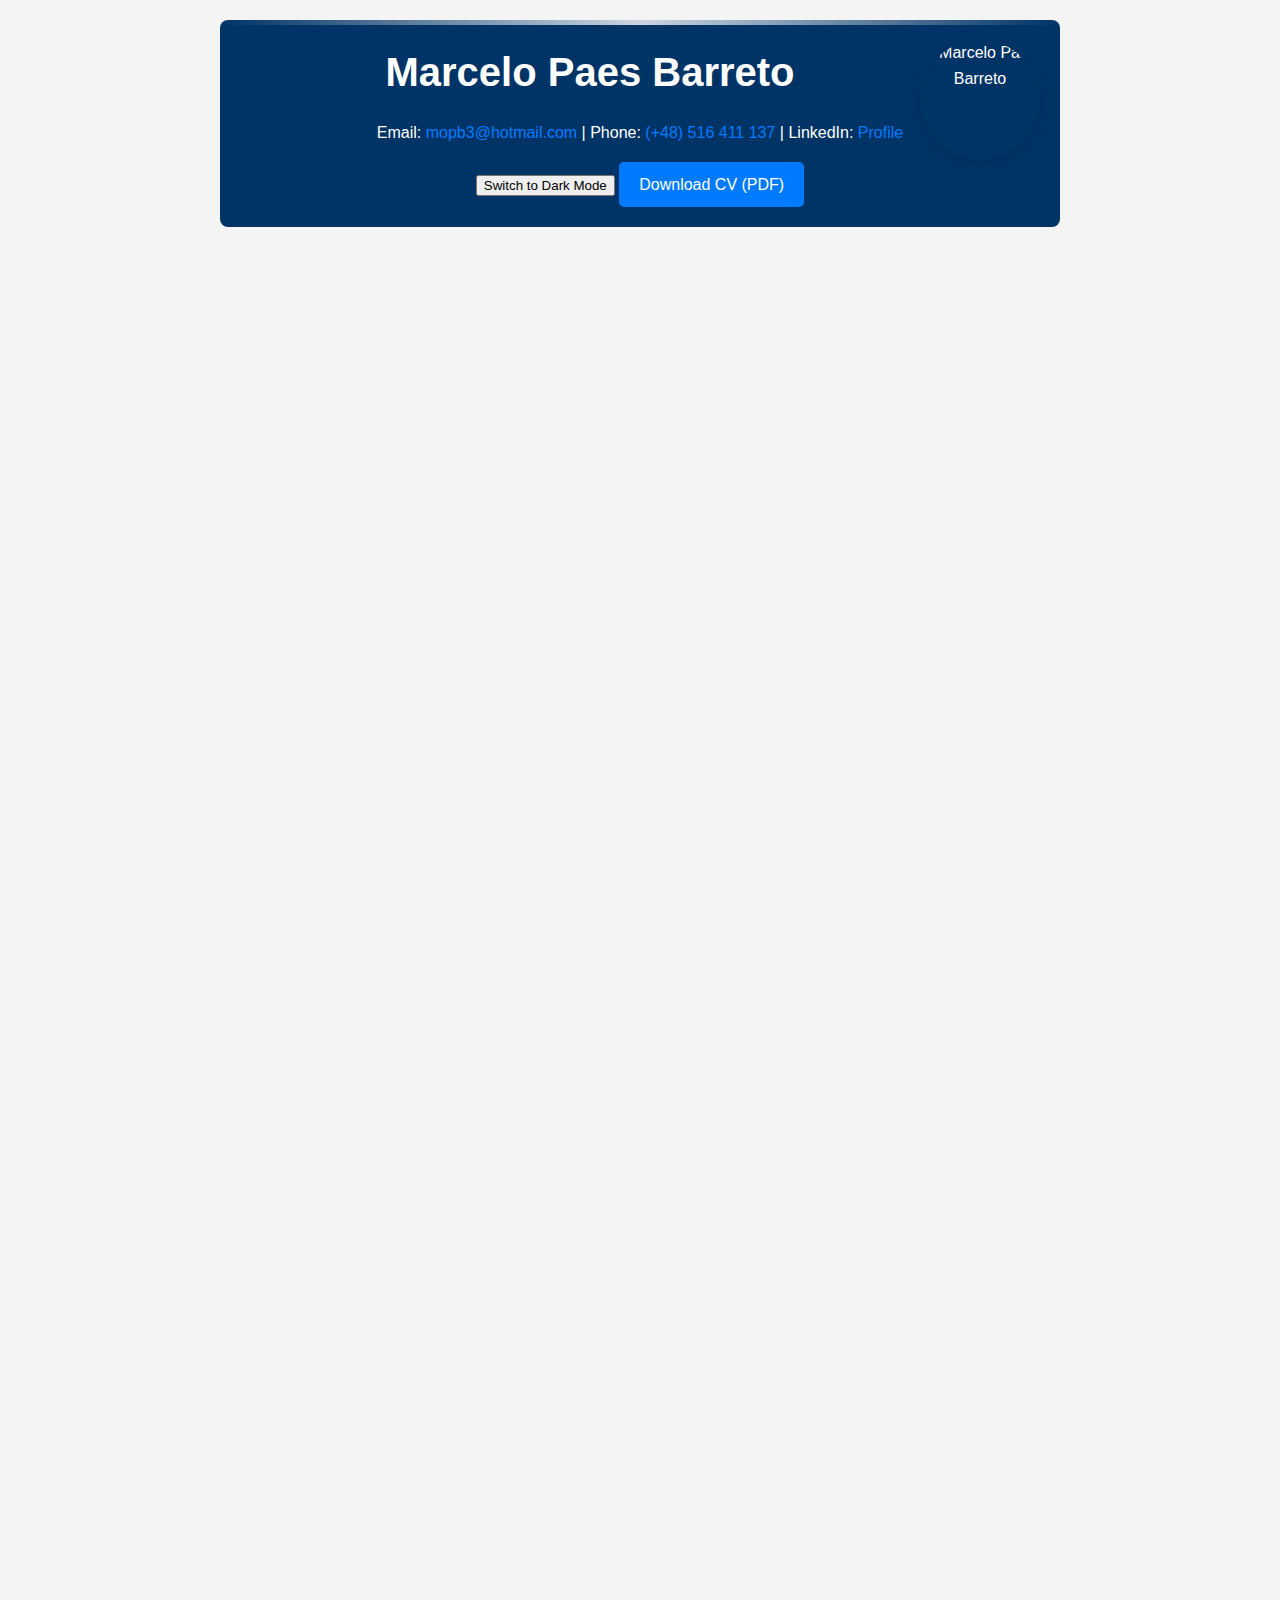
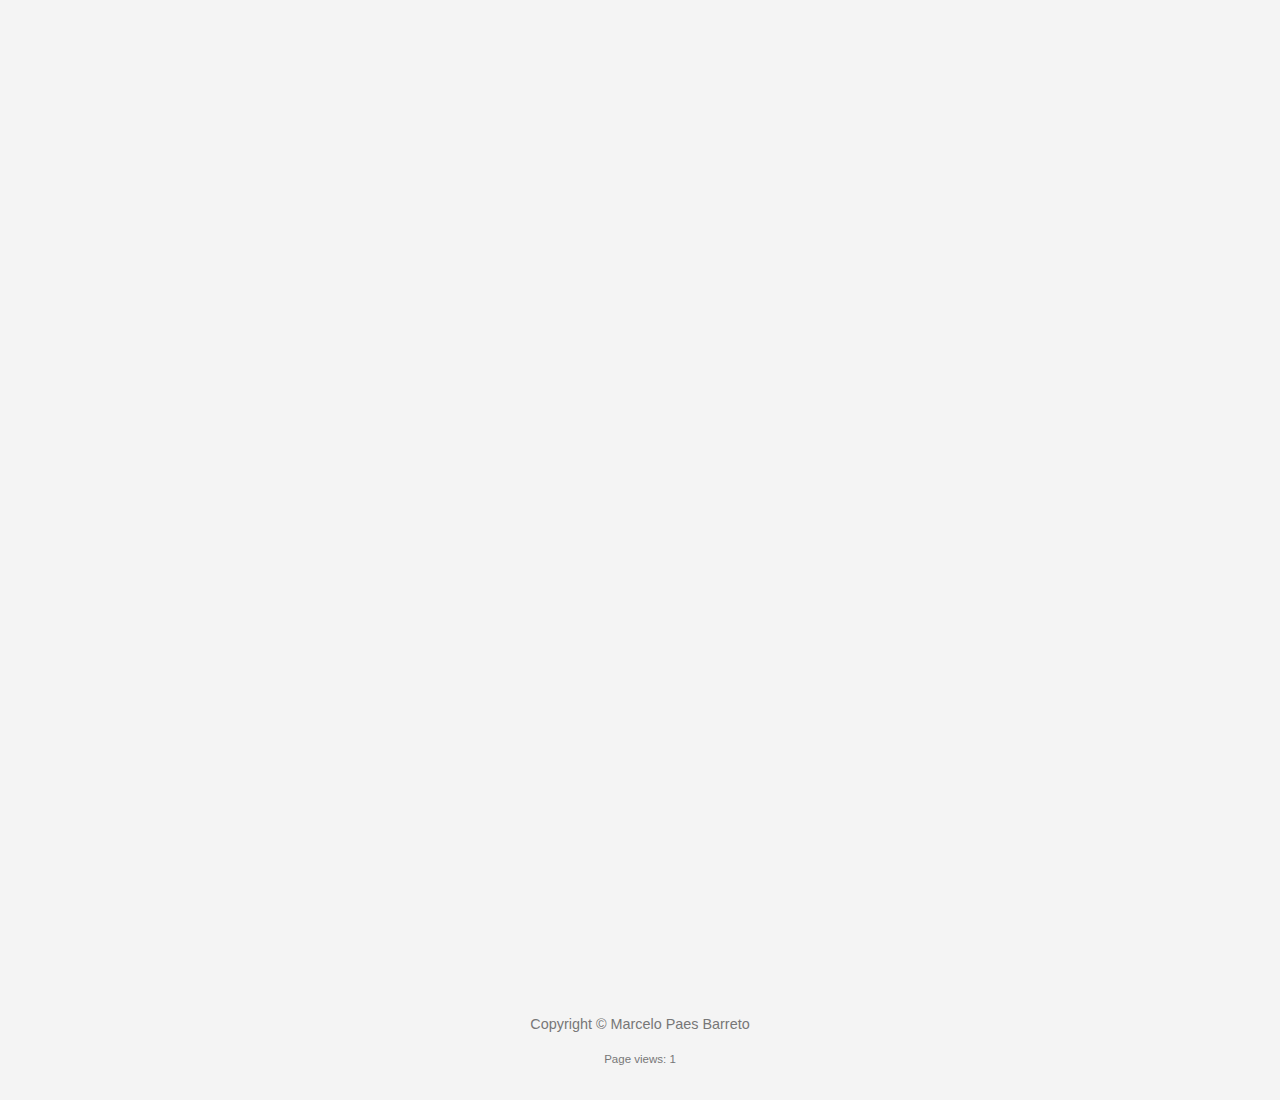
==== commit 7484043d: "text change" ====
--- a/index.html
+++ b/index.html
@@ -22,7 +22,7 @@
     <main>
         <section>
             <h2>Professional Summary</h2>
-            <p>As a highly motivated and goal-oriented professional with six years of experience in the technology industry, I am passionate about driving success and delivering exceptional results. My expertise lies in communication, problem-solving, and leadership. I thrive in collaborative environments and am committed to continuous learning and self-improvement. As an enthusiastic team player, I am eager to contribute my skills and make a significant impact for your business, helping achieve our shared goals and objectives.</p>
+            <p>As a highly motivated and goal-oriented professional with over seven years of experience in the technology industry, I am passionate about driving success and delivering exceptional results. My expertise lies in communication, problem-solving, and leadership. I thrive in collaborative environments and am committed to continuous learning and self-improvement. As an enthusiastic team player, I am eager to contribute my skills and make a significant impact for your business, helping achieve our shared goals and objectives.</p>
         </section>
         <section>
             <h2>Education</h2>
--- a/styles.css
+++ b/styles.css
@@ -4,24 +4,20 @@
     line-height: 1.6;
     margin: 0;
     padding: 20px;
-    background-color: #e0e0e0; /* Slightly darker background for better contrast */
-    font-size: 16px; /* Improved readability */
+    background-color: #f4f4f4;
     transition: background-color 0.3s, color 0.3s;
 }
 
-/* Dark mode background and text color */
-body.dark-mode {
-    background-color: #222; /* Dark background for dark mode */
-    color: #FFFFFF; /* White text in dark mode */
-}
-
 header {
     text-align: center;
-    background-color: #003366; /* Dark Blue */
-    color: #FFFFFF; /* White */
+    color: #FFFFFF;
     padding: 20px;
     border-radius: 8px;
-    margin-bottom: 40px; /* Added space between header and content */
+    position: relative;
+    max-width: 800px;
+    margin: 0 auto;
+    background-color: #003366; /* Solid background */
+    overflow: hidden; /* Hide overflow */
 }
 
 header::before {
@@ -35,15 +31,22 @@
     animation: horizontalLight 4s infinite;
 }
 
+/* Light animation moving horizontally at the top */
+@keyframes horizontalLight {
+    0% {
+        transform: translateX(-100%);
+    }
+    50% {
+        transform: translateX(100%);
+    }
+    100% {
+        transform: translateX(-100%);
+    }
+}
+
 h1 {
     margin: 0;
-    color: #FFFFFF; /* White text for h1 */
-}
-
-h2 {
-    color: #003366; /* Dark Blue */
-    border-bottom: 2px solid #007BFF; /* Blue underline */
-    padding-bottom: 5px;
+    font-size: 2.5em;
 }
 
 /* Main styling */
@@ -64,12 +67,6 @@
     animation: fadeInUp 0.5s forwards;
 }
 
-/* Dark mode section styling */
-body.dark-mode section {
-    background: #333; /* Dark mode background for sections */
-    color: #FFFFFF; /* White text in dark mode */
-}
-
 @keyframes fadeInUp {
     to {
         opacity: 1;
@@ -86,12 +83,11 @@
 ul li {
     position: relative;
     padding-left: 20px;
-    color: #003366; /* Dark Blue text for list items */
 }
 
 ul li:before {
     content: "•";
-    color: #007BFF; /* Blue bullet points */
+    color: #007BFF;
     position: absolute;
     left: 0;
 }
@@ -113,17 +109,7 @@
     text-align: center;
     margin-top: 20px;
     font-size: 0.9em;
-    color: #777; /* Light gray for footer text */
-    background-color: #f8f9fa; /* Light background for footer */
-    padding: 10px;
-    border-top: 1px solid #ddd;
-}
-
-/* Visitor counter styling */
-#visitorCounter {
-    color: #666; /* Lighter color for better blending */
-    margin-top: 10px; /* Space between copyright text and counter */
-    font-size: 12px; /* Discreet size */
+    color: #777;
 }
 
 /* Feedback Section Styles */
@@ -135,7 +121,7 @@
 
 #feedbackButtons button {
     background-color: #007BFF; /* Bootstrap primary color */
-    color: white; /* White text for buttons */
+    color: white;
     border: none;
     border-radius: 5px;
     padding: 10px 15px;
@@ -182,7 +168,6 @@
 h4 {
     margin-top: 20px;
     margin-bottom: 10px;
-    color: #003366; /* Dark Blue text for h4 */
 }
 
 #commentList {
@@ -195,37 +180,65 @@
     border: 1px solid #ddd;
     border-radius: 5px;
     margin-bottom: 10px;
-    background-color: #f9f9f9; /* Light background for comments */
-    color: #003366; /* Dark Blue text for comments */
-}
+    background-color: rgba(0, 0, 0, 0.1); /* Light background for comments */
+}
+
 
 /* Link styling */
 a {
-    color: #FFFFFF; /* Keep LinkedIn link white in the header */
+    color: #007BFF;
     text-decoration: none;
 }
 
 a:hover {
-    color: #0056b3; /* Slightly darker blue on hover */
     text-decoration: underline;
 }
 
-/* Dark mode link styling */
-body.dark-mode a {
-    color: #007BFF; /* Original blue text color in dark mode */
-}
-
-/* Responsive design for smaller screens */
-@media screen and (max-width: 768px) {
-    body {
-        padding: 10px;
-    }
-
-    header, section {
-        padding: 10px;
-    }
-
-    h1 {
-        font-size: 1.8em;
-    }
-}
+/* Download button styling */
+.download-btn {
+    background-color: #007BFF;
+    color: white;
+    border: none;
+    border-radius: 5px;
+    padding: 10px 20px;
+    font-size: 1em;
+    cursor: pointer;
+    text-align: center;
+    display: inline-block;
+    transition: background-color 0.3s;
+}
+
+.download-btn:hover {
+    background-color: #0056b3;
+}
+
+/* Dark mode styling */
+.dark-mode {
+    background-color: #121212;
+    color: #ffffff;
+}
+
+.dark-mode header {
+    background-color: #1E1E1E;
+}
+
+.dark-mode section {
+    background: #1E1E1E;
+    color: #FFFFFF;
+}
+
+.dark-mode h2 {
+    color: #00BFFF;
+}
+
+.dark-mode a {
+    color: #1E90FF;
+}
+
+.dark-mode footer {
+    color: #AAA;
+}
+
+.dark-mode ul li:before {
+    color: #1E90FF;
+}
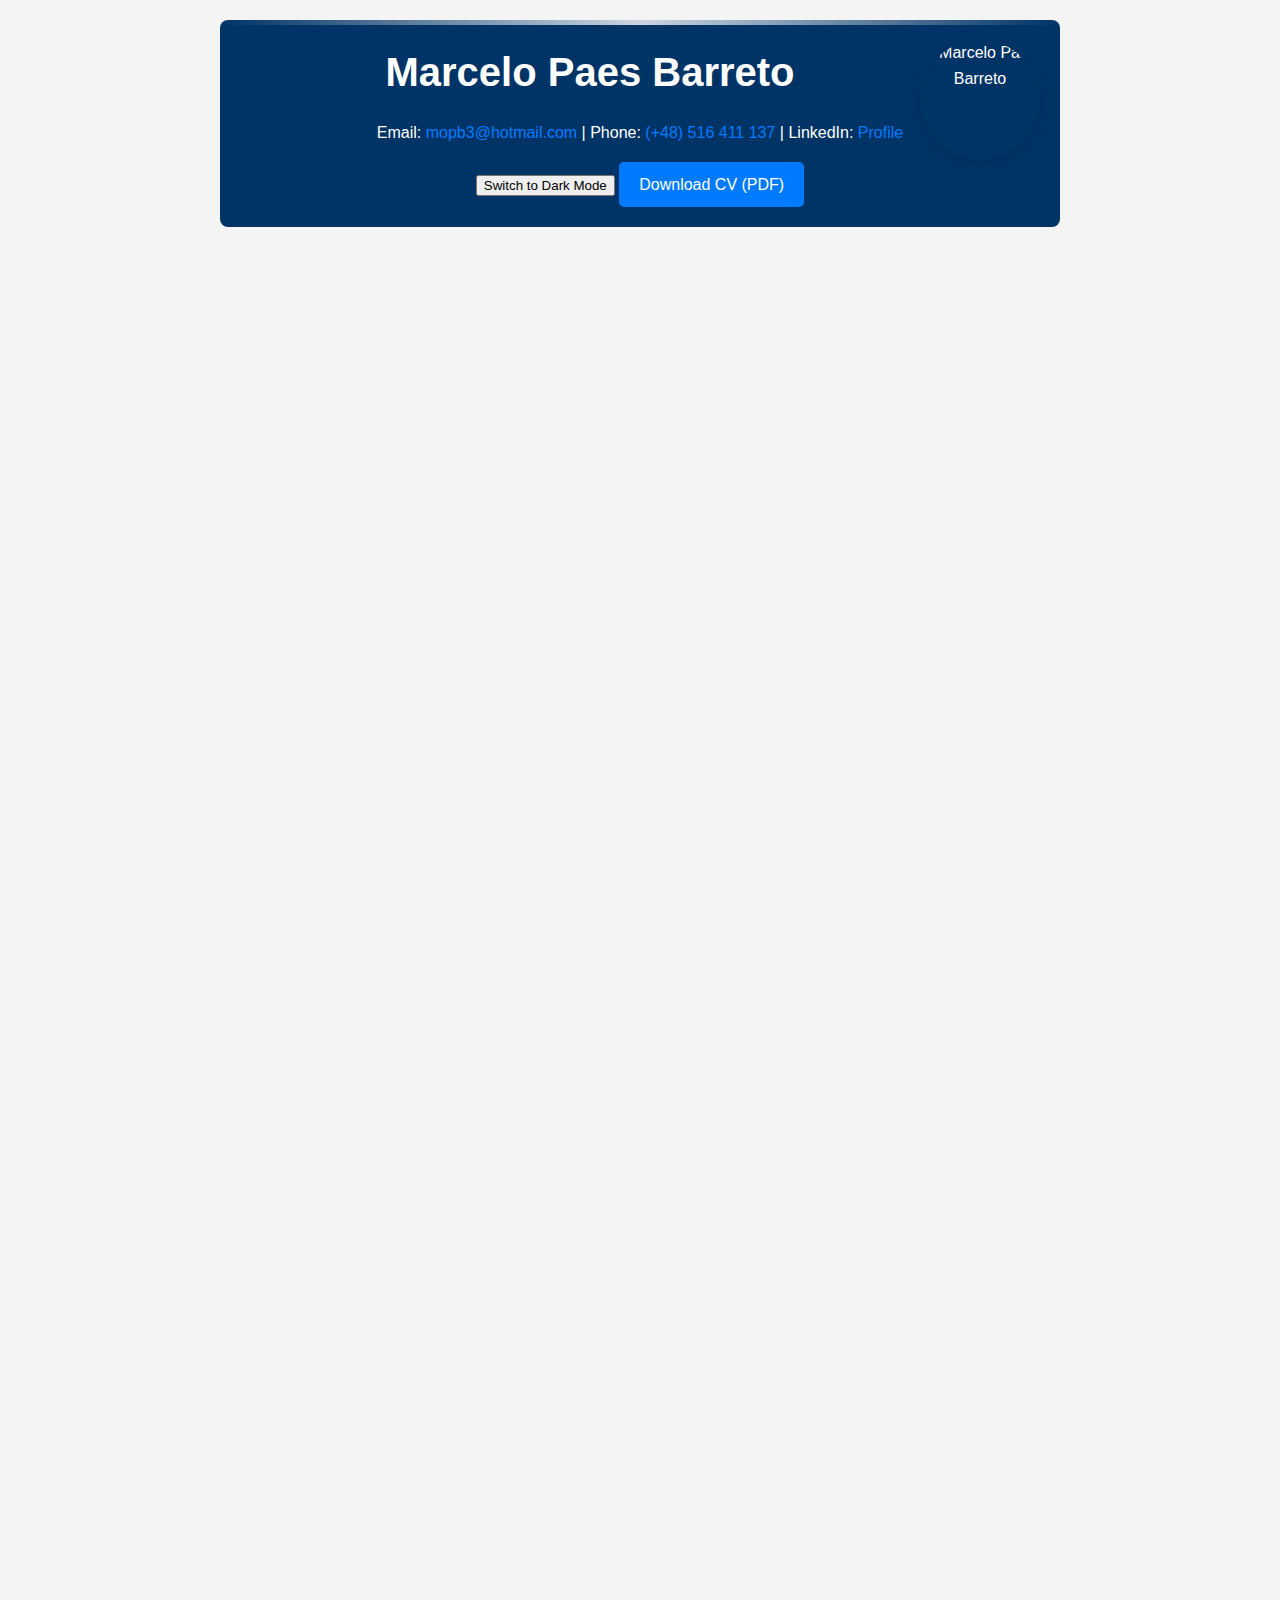
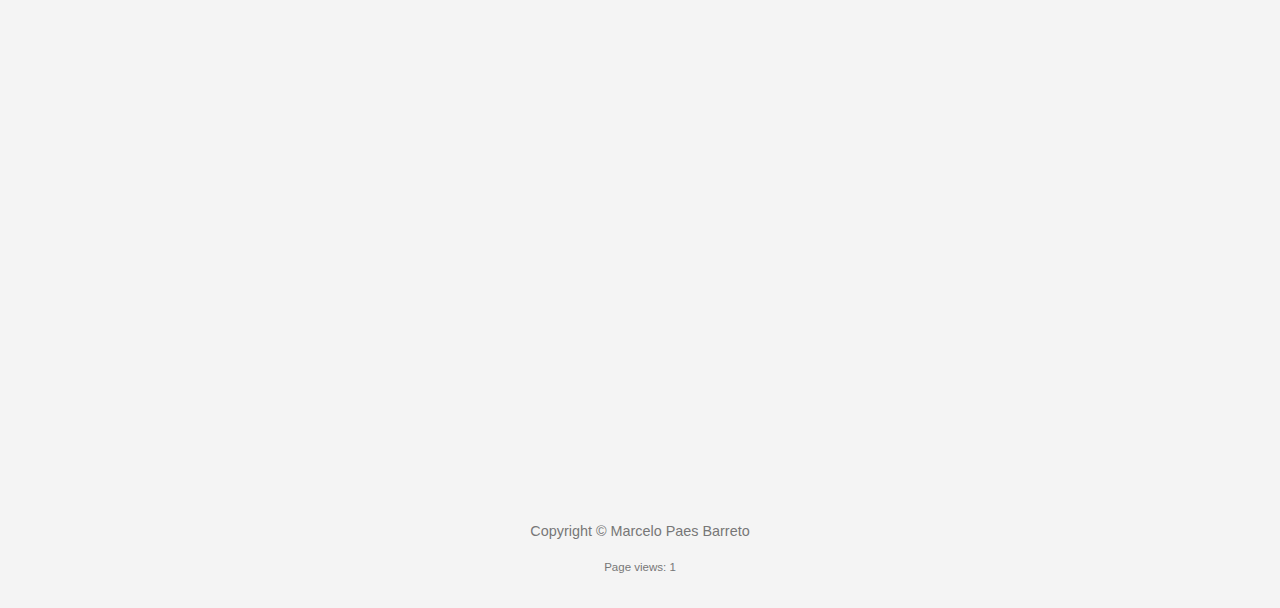
==== commit b9972010: "changing index" ====
--- a/index.html
+++ b/index.html
@@ -78,20 +78,7 @@
             <h2>Professional Development</h2>
             <p>I am actively enhancing my skills by learning about artificial intelligence and coding, with a focus on developing innovative solutions to complex problems. My recent experience in creating this CV webpage has further ignited my passion for technology and continuous improvement.</p>
         </section>
-        <section>
-            <h2>Feedback</h2>
-            <div id="feedbackButtons">
-                <button id="likeButton">👍 Like</button>
-                <button id="dislikeButton">👎 Dislike</button>
-            </div>
-            <p id="feedbackMessage"></p>
-            <h3>Leave a Comment</h3>
-            <textarea id="commentInput" rows="4" placeholder="Write your comment here..."></textarea><br>
-            <button id="submitComment">Submit Comment</button>
-            <h4>Comments:</h4>
-            <ul id="commentList"></ul>
-        </section>
-    </main>
+           </main>
     <footer>
         <p>Copyright © Marcelo Paes Barreto</p>
         <p style="font-size: 0.8em; color: #777;">Page views: <span id="viewCounter">0</span></p>
